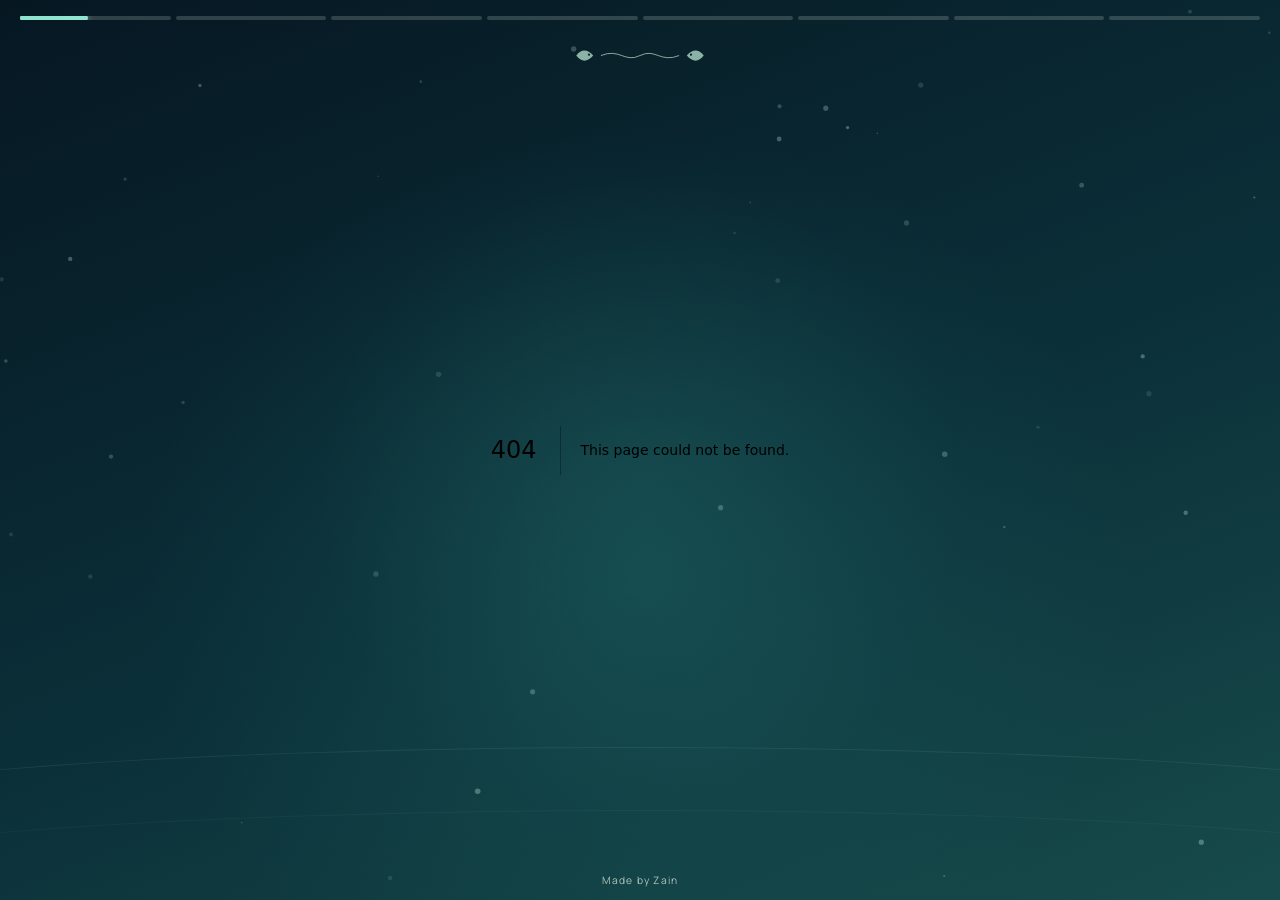
==== 404/index.html @ dcd5a89d "Add files via upload" ====
<!DOCTYPE html><html lang="ur-Latn" class="-t_XPW_variable IZyiAa_variable"><head><meta charSet="utf-8"/><meta name="viewport" content="width=device-width, initial-scale=1"/><link rel="stylesheet" href="/_next/static/chunks/0_3-3uuimmtez.css" data-precedence="next"/><link rel="preload" as="script" fetchPriority="low" href="/_next/static/chunks/12jg43355bbw3.js"/><script src="/_next/static/chunks/1ai8gtzvn4_07.js" async=""></script><script src="/_next/static/chunks/2khxl0v1q4i6n.js" async=""></script><script src="/_next/static/chunks/turbopack-3-ry682tkyiqk.js" async=""></script><script src="/_next/static/chunks/42onvq6nokjl2.js" async=""></script><script src="/_next/static/chunks/3a2yxjo5jlh6l.js" async=""></script><meta name="robots" content="noindex"/><title>The Tide Between Us</title><meta name="description" content="Ek chhoti si baat dil se kehni thi."/><meta name="robots" content="noindex, nofollow"/><meta name="next-size-adjust" content=""/><title>404: This page could not be found.</title><script src="/_next/static/chunks/0cz1d0mv5g_q7.js" noModule=""></script></head><body><div hidden=""><!--$--><!--/$--></div><main class="story-stage" aria-label="The Tide Between Us - Abiha"><div class="ambient-glow" aria-hidden="true"></div><div class="moon" aria-hidden="true"></div><canvas class="bubble-canvas" aria-hidden="true"></canvas><div class="story-progress" aria-label="Kahani ka safar"><button class="progress-segment" aria-label="Safha 1: Abiha" aria-current="step"><span style="transform:scaleX(0.45)"></span></button><button class="progress-segment" aria-label="Safha 2: Abiha,"><span style="transform:scaleX(0)"></span></button><button class="progress-segment" aria-label="Safha 3: Meri baat ulajh gayi thi"><span style="transform:scaleX(0)"></span></button><button class="progress-segment" aria-label="Safha 4: Tumhare baare mein"><span style="transform:scaleX(0)"></span></button><button class="progress-segment" aria-label="Safha 5: Teen chhote waaday"><span style="transform:scaleX(0)"></span></button><button class="progress-segment" aria-label="Safha 6: Sorry, dil se"><span style="transform:scaleX(0)"></span></button><button class="progress-segment" aria-label="Safha 7: Tum waqai special ho"><span style="transform:scaleX(0)"></span></button><button class="progress-segment" aria-label="Safha 8: Ab tum batao"><span style="transform:scaleX(0)"></span></button></div><div class="ambient-fish" aria-hidden="true"><svg viewBox="0 0 160 46"><path d="M34 23 C56 14 62 32 80 23 C98 14 104 32 126 23"></path><path d="M25 23c-7-8-14-8-20 0 6 8 13 8 20 0Zm110 0c7-8 14-8 20 0-6 8-13 8-20 0Z"></path><circle cx="20" cy="22" r="1.3"></circle><circle cx="140" cy="22" r="1.3"></circle></svg></div><div class="story-viewport"><div class="story-page" style="opacity:1;clip-path:inset(0% 0 0 0);transform:none"><div style="font-family:system-ui,&quot;Segoe UI&quot;,Roboto,Helvetica,Arial,sans-serif,&quot;Apple Color Emoji&quot;,&quot;Segoe UI Emoji&quot;;height:100vh;text-align:center;display:flex;flex-direction:column;align-items:center;justify-content:center"><div><style>body{color:#000;background:#fff;margin:0}.next-error-h1{border-right:1px solid rgba(0,0,0,.3)}@media (prefers-color-scheme:dark){body{color:#fff;background:#000}.next-error-h1{border-right:1px solid rgba(255,255,255,.3)}}</style><h1 class="next-error-h1" style="display:inline-block;margin:0 20px 0 0;padding:0 23px 0 0;font-size:24px;font-weight:500;vertical-align:top;line-height:49px">404</h1><div style="display:inline-block"><h2 style="font-size:14px;font-weight:400;line-height:49px;margin:0">This page could not be found.</h2></div></div></div><!--$--><!--/$--></div></div><div class="made-by">Made by Zain</div></main><script id="_R_">(globalThis["TURBOPACK"] || (globalThis["TURBOPACK"] = [])).push({"otherChunks":["static/chunks/12jg43355bbw3.js","static/chunks/1ai8gtzvn4_07.js","static/chunks/2khxl0v1q4i6n.js"],"runtimeModuleIds":[94553]});</script><script src="/_next/static/chunks/12jg43355bbw3.js" async=""></script><script>(self.__next_f=self.__next_f||[]).push([0])</script><script>self.__next_f.push([1,"1:\"$Sreact.fragment\"\n2:\"/_next/static/chunks/42onvq6nokjl2.js\"\n3:\"/_next/static/chunks/3a2yxjo5jlh6l.js\"\n4:I[93630,[\"$2\",\"$3\"],\"default\"]\n5:I[39756,[\"$2\",\"$3\"],\"default\"]\n6:I[37457,[\"$2\",\"$3\"],\"default\"]\na:I[97367,[\"$2\",\"$3\"],\"OutletBoundary\"]\nb:\"$Sreact.suspense\"\nd:\"ViewportBoundary\"\ne:I[97367,[\"$2\",\"$3\"],\"$d\"]\n10:\"MetadataBoundary\"\n11:I[97367,[\"$2\",\"$3\"],\"$10\"]\n13:I[68027,[\"$2\",\"$3\"],\"default\",1]\n:HL[\"/_next/static/chunks/0_3-3uuimmtez.css\",\"style\"]\n8:X\n9:[[\"children\",{\"s\":\"__PAGE__\",\"h\":512,\"d\":{\"r\":[\"$\",\"$1\",\"c\",{\"children\":[[[\"$\",\"title\",null,{\"children\":\"404: This page could not be found.\"}],[\"$\",\"div\",null,{\"style\":\"$0:t:t:d:r:props:children:1:props:children:props:children:props:children:props:notFound:0:1:props:style\",\"children\":[\"$\",\"div\",null,{\"children\":[[\"$\",\"style\",null,{\"dangerouslySetInnerHTML\":{\"__html\":\"body{color:#000;background:#fff;margin:0}.next-error-h1{border-right:1px solid rgba(0,0,0,.3)}@media (prefers-color-scheme:dark){body{color:#fff;background:#000}.next-error-h1{border-right:1px solid rgba(255,255,255,.3)}}\"}}],[\"$\",\"h1\",null,{\"className\":\"next-error-h1\",\"style\":\"$0:t:t:d:r:props:children:1:props:children:props:children:props:children:props:notFound:0:1:props:children:props:children:1:props:style\",\"children\":404}],[\"$\",\"div\",null,{\"style\":\"$0:t:t:d:r:props:children:1:props:children:props:children:props:children:props:notFound:0:1:props:children:props:children:2:props:style\",\"children\":[\"$\",\"h2\",null,{\"style\":\"$0:t:t:d:r:props:children:1:props:children:props:children:props:children:props:notFound:0:1:props:children:props:children:2:props:children:props:style\",\"children\":\"This page could not be found.\"}]}]]}]}]],null,[\"$\",\"$La\",null,{\"children\":[\"$\",\"$b\",null,{\"name\":\"Next.MetadataOutlet\",\"children\":\"$@c\"}]}]]}],\"p\":false,\"v\":null}}]]\n7:[[\"children\",{\"s\":\"/_not-found\",\"h\":512,\"d\":{\"r\":[\"$\",\"$1\",\"c\",{\"children\":[null,[\"$\",\"$L5\",null,{\"parallelRouterKey\":\"children\",\"error\":\"$undefined\",\"errorStyles\":\"$undefined\",\"errorScripts\":\"$undefined\",\"template\":[\"$\",\"$L6\",null,{}],\"templateStyles\":\"$undefined\",\"templateScripts\":\"$undefined\",\"notFound\":\"$undefined\",\"forbidden\":\"$undefined\",\"unauthorized\":\"$undefined\"}]]}],\"p\":false,\"v\":\"$8\"},\"c\":\"$Q9\"}]]\n0:{\"P\":null,\"c\":[\"\",\"_not-found\",\"\"],\"q\":\"\",\"i\":false,\"t\":{\"t\":{\"s\":\"\",\"h\":528,\"d\":{\"r\":[\"$\",\"$1\",\"c\",{\"children\":[[[\"$\",\"link\",\"0\",{\"rel\":\"stylesheet\",\"href\":\"/_next/static/chunks/0_3-3uuimmtez.css\",\"precedence\":\"next\",\"crossOrigin\":\"$undefined\",\"nonce\":\"$undefined\"}],[\"$\",\"script\",\"script-0\",{\"src\":\"/_next/static/chunks/42onvq6nokjl2.js\",\"async\":true,\"nonce\":\"$undefined\"}],[\"$\",\"script\",\"script-1\",{\"src\":\"/_next/static/chunks/3a2yxjo5jlh6l.js\",\"async\":true,\"nonce\":\"$undefined\"}]],[\"$\",\"html\",null,{\"lang\":\"ur-Latn\",\"className\":\"-t_XPW_variable IZyiAa_variable\",\"children\":[\"$\",\"body\",null,{\"children\":[\"$\",\"$L4\",null,{\"children\":[\"$\",\"$L5\",null,{\"parallelRouterKey\":\"children\",\"error\":\"$undefined\",\"errorStyles\":\"$undefined\",\"errorScripts\":\"$undefined\",\"template\":[\"$\",\"$L6\",null,{}],\"templateStyles\":\"$undefined\",\"templateScripts\":\"$undefined\",\"notFound\":[[[\"$\",\"title\",null,{\"children\":\"404: This page could not be found.\"}],[\"$\",\"div\",null,{\"style\":{\"fontFamily\":\"system-ui,\\\"Segoe UI\\\",Roboto,Helvetica,Arial,sans-serif,\\\"Apple Color Emoji\\\",\\\"Segoe UI Emoji\\\"\",\"height\":\"100vh\",\"textAlign\":\"center\",\"display\":\"flex\",\"flexDirection\":\"column\",\"alignItems\":\"center\",\"justifyContent\":\"center\"},\"children\":[\"$\",\"div\",null,{\"children\":[[\"$\",\"style\",null,{\"dangerouslySetInnerHTML\":{\"__html\":\"body{color:#000;background:#fff;margin:0}.next-error-h1{border-right:1px solid rgba(0,0,0,.3)}@media (prefers-color-scheme:dark){body{color:#fff;background:#000}.next-error-h1{border-right:1px solid rgba(255,255,255,.3)}}\"}}],[\"$\",\"h1\",null,{\"className\":\"next-error-h1\",\"style\":{\"display\":\"inline-block\",\"margin\":\"0 20px 0 0\",\"padding\":\"0 23px 0 0\",\"fontSize\":24,\"fontWeight\":500,\"verticalAlign\":\"top\",\"lineHeight\":\"49px\"},\"children\":404}],[\"$\",\"div\",null,{\"style\":{\"display\":\"inline-block\"},\"children\":[\"$\",\"h2\",null,{\"style\":{\"fontSize\":14,\"fontWeight\":400,\"lineHeight\":\"49px\",\"margin\":0},\"children\":\"This page could not be found.\"}]}]]}]}]],[]],\"forbidden\":\"$undefined\",\"unauthorized\":\"$undefined\"}]}]}]}]]}],\"p\":false,\"v\":null},\"c\":\"$Q7\"},\"h\":{\"r\":[\"$\",\"$1\",\"h\",{\"children\":[[\"$\",\"meta\",null,{\"name\":\"robots\",\"content\":\"noindex\"}],[\"$\",\"$Le\",null,{\"children\":\"$Lf\"}],[\"$\",\"$L11\",null,{\"children\":[[\"$\",\"div\",null,{\"hidden\":true,\"children\":[\"$\",\"$b\",null,{\"name\":\"Next.Metadata\",\"children\":\"$L12\"}]}],null]}],[\"$\",\"meta\",null,{\"name\":\"next-size-adjust\",\"content\":\"\"}]]}],\"p\":false,\"v\":null}},\"m\":\"$undefined\",\"G\":[\"$13\",[[\"$\",\"link\",\"0\",{\"rel\":\"stylesheet\",\"href\":\"/_next/static/chunks/0_3-3uuimmtez.css\",\"precedence\":\"next\",\"crossOrigin\":\"$undefined\",\"nonce\":\"$undefined\"}]]],\"S\":true,\"r\":\"$undefined\",\"s\":\"$undefined\",\"a\":\"$undefined\",\"l\":\"$undefined\",\"p\":\"$undefined\",\"d\":\"$undefined\",\"b\":\"TxPlcDjjG30ktNkPZS_Yn\"}\n8:C\nf:[[\"$\",\"meta\",\"0\",{\"charSet\":\"utf-8\"}],[\"$\",\"meta\",\"1\",{\"name\":\"viewport\",\"content\":\"width=device-width, initial-scale=1\"}]]\nc:null\n12:[[\"$\",\"title\",\"0\",{\"children\":\"The Tide Between Us\"}],[\"$\",\"meta\",\"1\",{\"name\":\"description\",\"content\":\"Ek chhoti si baat dil se kehni thi.\"}],[\"$\",\"meta\",\"2\",{\"name\":\"robots\",\"content\":\"noindex, nofollow\"}]]\n"])</script></body></html>
---- _next/static/chunks/0_3-3uuimmtez.css ----
@font-face{font-family:fraunces;src:url(../media/fraunces_latin-s.p.1v4l5w6-86t-v.woff2)format("woff2");font-display:swap}@font-face{font-family:fraunces Fallback;src:local(Arial);ascent-override:84.44%;descent-override:22.02%;line-gap-override:0.0%;size-adjust:115.82%}.-t_XPW_className{font-family:fraunces,fraunces Fallback}.-t_XPW_variable{--font-display:"fraunces", "fraunces Fallback"}
@font-face{font-family:manrope;src:url(../media/manrope_latin-s.p.1p_a2k8qd5zhp.woff2)format("woff2");font-display:swap}@font-face{font-family:manrope Fallback;src:local(Arial);ascent-override:106.45%;descent-override:29.96%;line-gap-override:0.0%;size-adjust:100.14%}.IZyiAa_className{font-family:manrope,manrope Fallback}.IZyiAa_variable{--font-body:"manrope", "manrope Fallback"}
@layer properties{@supports (((-webkit-hyphens:none)) and (not (margin-trim:inline))) or ((-moz-orient:inline) and (not (color:rgb(from red r g b)))){*,:before,:after,::backdrop{--tw-rotate-x:initial;--tw-rotate-y:initial;--tw-rotate-z:initial;--tw-skew-x:initial;--tw-skew-y:initial;--tw-blur:initial;--tw-brightness:initial;--tw-contrast:initial;--tw-grayscale:initial;--tw-hue-rotate:initial;--tw-invert:initial;--tw-opacity:initial;--tw-saturate:initial;--tw-sepia:initial;--tw-drop-shadow:initial;--tw-drop-shadow-color:initial;--tw-drop-shadow-alpha:100%;--tw-drop-shadow-size:initial}}}@layer theme{:root,:host{--font-sans:-apple-system, BlinkMacSystemFont, "Segoe UI", Roboto, "Helvetica Neue", "Noto Sans", Arial, sans-serif, "Apple Color Emoji", "Segoe UI Emoji", "Segoe UI Symbol", "Noto Color Emoji";--font-mono:ui-monospace, SFMono-Regular, Menlo, Monaco, Consolas, "Liberation Mono", "Courier New", monospace;--default-transition-duration:.15s;--default-transition-timing-function:cubic-bezier(.4, 0, .2, 1);--default-font-family:var(--font-sans);--default-mono-font-family:var(--font-mono)}}@layer base{*,:after,:before,::backdrop{box-sizing:border-box;border:0 solid;margin:0;padding:0}::file-selector-button{box-sizing:border-box;border:0 solid;margin:0;padding:0}html,:host{-webkit-text-size-adjust:100%;tab-size:4;line-height:1.5;font-family:var(--default-font-family,-apple-system, BlinkMacSystemFont, "Segoe UI", Roboto, "Helvetica Neue", "Noto Sans", Arial, sans-serif, "Apple Color Emoji", "Segoe UI Emoji", "Segoe UI Symbol", "Noto Color Emoji");font-feature-settings:var(--default-font-feature-settings,normal);font-variation-settings:var(--default-font-variation-settings,normal);-webkit-tap-highlight-color:transparent}hr{height:0;color:inherit;border-top-width:1px}abbr:where([title]){-webkit-text-decoration:underline dotted;text-decoration:underline dotted}h1,h2,h3,h4,h5,h6{font-size:inherit;font-weight:inherit}a{color:inherit;-webkit-text-decoration:inherit;-webkit-text-decoration:inherit;-webkit-text-decoration:inherit;-webkit-text-decoration:inherit;text-decoration:inherit}b,strong{font-weight:bolder}code,kbd,samp,pre{font-family:var(--default-mono-font-family,ui-monospace, SFMono-Regular, Menlo, Monaco, Consolas, "Liberation Mono", "Courier New", monospace);font-feature-settings:var(--default-mono-font-feature-settings,normal);font-variation-settings:var(--default-mono-font-variation-settings,normal);font-size:1em}small{font-size:80%}sub,sup{vertical-align:baseline;font-size:75%;line-height:0;position:relative}sub{bottom:-.25em}sup{top:-.5em}table{text-indent:0;border-color:inherit;border-collapse:collapse}:-moz-focusring:where(:not(iframe)){outline:auto}progress{vertical-align:baseline}summary{display:list-item}ol,ul,menu{list-style:none}img,svg,video,canvas,audio,iframe,embed,object{vertical-align:middle;display:block}img,video{max-width:100%;height:auto}button,input,select,optgroup,textarea{font:inherit;font-feature-settings:inherit;font-variation-settings:inherit;letter-spacing:inherit;color:inherit;opacity:1;background-color:#0000;border-radius:0}::file-selector-button{font:inherit;font-feature-settings:inherit;font-variation-settings:inherit;letter-spacing:inherit;color:inherit;opacity:1;background-color:#0000;border-radius:0}:where(select:is([multiple],[size])) optgroup{font-weight:bolder}:where(select:is([multiple],[size])) optgroup option{padding-inline-start:20px}::file-selector-button{margin-inline-end:4px}::placeholder{opacity:1}@supports (not ((-webkit-appearance:-apple-pay-button))) or (contain-intrinsic-size:1px){::placeholder{color:currentColor}@supports (color:color-mix(in lab, red, red)){::placeholder{color:color-mix(in oklab, currentcolor 50%, transparent)}}}textarea{resize:vertical}::-webkit-search-decoration{-webkit-appearance:none}::-webkit-date-and-time-value{min-height:1lh;text-align:inherit}::-webkit-datetime-edit{display:inline-flex}::-webkit-datetime-edit-fields-wrapper{padding:0}::-webkit-datetime-edit{padding-block:0}::-webkit-datetime-edit-year-field{padding-block:0}::-webkit-datetime-edit-month-field{padding-block:0}::-webkit-datetime-edit-day-field{padding-block:0}::-webkit-datetime-edit-hour-field{padding-block:0}::-webkit-datetime-edit-minute-field{padding-block:0}::-webkit-datetime-edit-second-field{padding-block:0}::-webkit-datetime-edit-millisecond-field{padding-block:0}::-webkit-datetime-edit-meridiem-field{padding-block:0}::-webkit-calendar-picker-indicator{line-height:1}:-moz-ui-invalid{box-shadow:none}button,input:where([type=button],[type=reset],[type=submit]){appearance:button}::file-selector-button{appearance:button}::-webkit-inner-spin-button{height:auto}::-webkit-outer-spin-button{height:auto}[hidden]:where(:not([hidden=until-found])){display:none!important}}@layer components;@layer utilities{.visible{visibility:visible}.block{display:block}.hidden{display:none}.transform{transform:var(--tw-rotate-x,) var(--tw-rotate-y,) var(--tw-rotate-z,) var(--tw-skew-x,) var(--tw-skew-y,)}.resize{resize:both}.filter{filter:var(--tw-blur,) var(--tw-brightness,) var(--tw-contrast,) var(--tw-grayscale,) var(--tw-hue-rotate,) var(--tw-invert,) var(--tw-saturate,) var(--tw-sepia,) var(--tw-drop-shadow,)}.transition{transition-property:color,background-color,border-color,outline-color,text-decoration-color,fill,stroke,--tw-gradient-from,--tw-gradient-via,--tw-gradient-to,opacity,box-shadow,transform,translate,scale,rotate,filter,-webkit-backdrop-filter,backdrop-filter,display,content-visibility,overlay,pointer-events;transition-timing-function:var(--tw-ease,var(--default-transition-timing-function));transition-duration:var(--tw-duration,var(--default-transition-duration))}}:root{--lightningcss-light: ;--lightningcss-dark:initial;color-scheme:dark;--ink:#061c2a;--sea:#0a3545;--seafoam:#a8e8d5;--moon:#f2d9a1;--muted:#aac3c1}*{box-sizing:border-box}html,body{width:100%;height:100%;margin:0;overflow:hidden}body{background:var(--ink);color:#f6f2e9;font-family:var(--font-body), sans-serif;-webkit-font-smoothing:antialiased;-webkit-tap-highlight-color:transparent}button{font:inherit}button:focus-visible{outline:2px solid var(--seafoam);outline-offset:6px}.story-stage{isolation:isolate;background:radial-gradient(at 50% 29%,#2670795e,#0000 34%),linear-gradient(#071b2a 0%,#0a3441 54%,#17525a 100%);width:100%;height:100dvh;position:relative;overflow:hidden}.story-stage:before,.story-stage:after{z-index:-1;content:"";border:1px solid #abe7d521;border-radius:48% 52% 0 0/12% 15% 0 0;height:55%;animation:14s ease-in-out infinite alternate sea-drift;position:absolute;bottom:-27%;left:-20%;right:-20%}.story-stage:after{opacity:.55;animation-delay:-7s;bottom:-33%}.ambient-glow{aspect-ratio:1;pointer-events:none;background:radial-gradient(circle,#ced5ab26,#0000 68%);border-radius:50%;width:min(78vw,36rem);position:absolute;top:-14rem;left:50%;transform:translate(-50%)}.moon{aspect-ratio:1;opacity:.85;background:#e8dbb9;border-radius:50%;width:clamp(3.5rem,12vw,6rem);position:absolute;top:13%;left:50%;transform:translate(-50%);box-shadow:0 0 42px 12px #e8dbb929,0 0 120px 38px #7ebfb41f}.story-progress{z-index:3;top:max(1rem, env(safe-area-inset-top));right:max(1.25rem, env(safe-area-inset-right));left:max(1.25rem, env(safe-area-inset-left));background:#ffffff3d;height:2px;position:absolute;overflow:hidden}.story-progress-fill{background:var(--seafoam);transform-origin:0;width:100%;height:100%;transition:transform 1.5s linear;transform:scaleX(0)}.story-progress-fill.is-holding{transform:scaleX(1)}.story-content{padding:max(4rem, calc(env(safe-area-inset-top) + 3rem)) 1.5rem max(4rem, calc(env(safe-area-inset-bottom) + 4.5rem));text-align:center;flex-direction:column;align-items:center;display:flex;position:absolute;inset:0}.story-eyebrow{color:var(--seafoam);letter-spacing:.23em;text-transform:uppercase;margin:0;font-size:.65rem;font-weight:600}.story-title{font-family:var(--font-display), Georgia, serif;margin:1.1rem 0 0;font-size:clamp(2.5rem,11vw,5.7rem);font-weight:400;line-height:.98}.story-title span{color:var(--moon);font-style:italic;display:block}.story-subtitle{max-width:25rem;color:var(--muted);margin:1.2rem 0 0;font-size:clamp(.8rem,3.5vw,.95rem);line-height:1.7}.fish-cord{width:min(78vw,22rem);height:5.5rem;margin-top:clamp(1.3rem,5vh,2.5rem);animation:5s ease-in-out infinite fish-bob;overflow:visible}.fish-cord .cord{stroke:#cedec2b3;stroke-width:1.2px}.fish-cord .fish,.fish-cord .fish-tail{fill:#d6b878}.hold-control{aspect-ratio:1;color:#f6f2e9;cursor:pointer;touch-action:none;-webkit-user-select:none;user-select:none;background:0 0;border:0;border-radius:50%;place-items:center;width:6rem;margin-top:auto;display:grid;position:relative}.hold-control>svg{width:100%;height:100%;position:absolute;inset:0;overflow:visible;transform:rotate(-90deg)}.hold-track,.hold-progress{fill:none;stroke-width:1.25px}.hold-track{stroke:#dcefdf47}.hold-progress{stroke:var(--seafoam);stroke-dasharray:276.5;stroke-dashoffset:276.5px;filter:drop-shadow(0 0 5px #a8e8d599)}.hold-progress.is-holding{stroke-dashoffset:0;transition:stroke-dashoffset 1.5s linear}.hold-center{aspect-ratio:1;width:4.4rem;color:var(--seafoam);background:#e0f1dd0d;border:1px solid #e2eddc26;border-radius:50%;place-items:center;transition:background .22s,transform .22s;display:grid}.hold-control:active .hold-center{background:#a8e8d526;transform:scale(.94)}.hold-arrow{width:1.25rem;height:1.25rem}.hold-label{color:#e8f1e6c2;letter-spacing:.06em;width:max-content;font-size:.68rem;position:absolute;top:calc(100% + .55rem)}.after-dive{z-index:4;opacity:0;pointer-events:none;background:linear-gradient(#08243000,#3a8684d6);place-content:center;padding:2rem;transition:opacity .9s;display:grid;position:absolute;inset:0}.after-dive.is-visible{opacity:1}.after-dive p{color:#f4efdf;max-width:18rem;font-family:var(--font-display), Georgia, serif;margin:0;font-size:clamp(1.7rem,7vw,2.4rem);line-height:1.2}.made-by{bottom:max(.9rem, env(safe-area-inset-bottom));color:#e7f0e46e;letter-spacing:.12em;font-size:.58rem;position:absolute;left:50%;transform:translate(-50%)}.bubble-canvas{pointer-events:none;width:100%;height:100%;position:absolute;inset:0}.dive-wash{z-index:5;clip-path:ellipse(0 0 at 50% 100%);pointer-events:none;background:linear-gradient(#173f56 0%,#2c8986 40%,#9adac4 100%);position:absolute;inset:0}.dive-wash.is-diving{animation:.85s cubic-bezier(.22,.75,.25,1) forwards dive-wash}@keyframes sea-drift{0%{transform:translate(-2%)rotate(-2deg)}to{transform:translate(2%)rotate(2deg)}}@keyframes fish-bob{0%,to{transform:translateY(0)}50%{transform:translateY(-7px)}}@keyframes dive-wash{0%{clip-path:ellipse(0 0 at 50% 100%)}65%{clip-path:ellipse(100% 85% at 50% 100%)}to{clip-path:ellipse(150% 140% at 50% 100%)}}@media (min-width:700px){.story-content{padding-top:max(5rem, calc(env(safe-area-inset-top) + 4rem))}.fish-cord{margin-top:2rem}.hold-control{margin-bottom:1.2rem}}@media (max-height:640px){.story-content{padding-top:max(3rem, calc(env(safe-area-inset-top) + 2.5rem))}.story-title,.story-subtitle{margin-top:.7rem}.fish-cord{height:3.75rem;margin-top:.8rem}.hold-control{width:5rem}.hold-label{top:calc(100% + .45rem)}}@media (prefers-reduced-motion:reduce){*,:before,:after{scroll-behavior:auto!important;animation-duration:.01ms!important;animation-iteration-count:1!important}}:root{--ink:#071b26;--sea:#0c3a43;--seafoam:#8fe3cf;--moon:#ffd29b;--muted:#b9ccc7}.story-stage{background:radial-gradient(at 50% 65%,#1d6a6952,#0000 55%),linear-gradient(158deg,#061722 0%,#0b3039 56%,#174b4b 100%)}.story-stage:before,.story-stage:after{border-color:#a1e3ce17;border-radius:50% 50% 0 0/15% 15% 0 0;height:55%;bottom:-38%}.story-stage:after{bottom:-45%}.ambient-glow{background:radial-gradient(#46b59d1c,#0000 68%);width:min(100vw,42rem);top:18%}.moon{display:none}.story-progress{background:0 0;gap:5px;height:4px;display:flex}.progress-segment{cursor:pointer;background:#e5f0e330;border:0;border-radius:99px;flex:1;min-width:0;padding:0;position:relative}.progress-segment span{border-radius:inherit;background:var(--seafoam);transform-origin:0;transition:transform .5s;position:absolute;inset:0}.progress-segment[aria-current=step] span{box-shadow:0 0 10px #8fe3cfbf}.progress-segment:focus-visible{outline-offset:5px}.ambient-fish{top:max(2.25rem, calc(env(safe-area-inset-top) + 1.5rem));color:#bde7d3ba;width:min(38vw,8.5rem);transition:color 1.2s,transform 1.2s;position:absolute;left:50%;transform:translate(-50%)}.ambient-fish svg{width:100%;display:block;overflow:visible}.ambient-fish path:first-child{fill:none;stroke:currentColor;stroke-width:1.1px}.ambient-fish path:not(:first-child){fill:currentColor}.ambient-fish circle{fill:#08252d}.is-sunrise .ambient-fish{color:#ffe3ad;transform:translate(-50%)scale(1.12)}.has-hope.is-sunrise .ambient-fish{animation:2.8s ease-in-out infinite fish-near}.story-viewport{position:absolute;inset:0;overflow:hidden}.story-page{transform-origin:50%;will-change:opacity, transform, clip-path, filter;position:absolute;inset:0}.chapter{width:100%;height:100%;overflow:hidden}.chapter-content{width:min(100%,48rem);height:100%;padding:max(6.25rem, calc(env(safe-area-inset-top) + 5rem)) 1.4rem max(4.3rem, calc(env(safe-area-inset-bottom) + 3.5rem));text-align:center;flex-direction:column;justify-content:center;align-items:center;gap:clamp(.8rem,2.2vh,1.3rem);margin:0 auto;display:flex;position:relative}.chapter-kicker{color:#c9ddd496;font-variant-numeric:tabular-nums;justify-content:center;align-items:center;gap:.7rem;width:min(100%,14rem);font-size:.64rem;display:flex}.kicker-line{background:#8fe3cf6b;width:2.8rem;height:1px}.chapter-title{color:#f1efe3;max-width:100%;font-family:var(--font-display), Georgia, serif;text-wrap:balance;margin:0;font-size:clamp(2.1rem,8vw,4rem);font-weight:400;line-height:1.06}.chapter-gate .chapter-content{gap:0}.chapter-gate .chapter-kicker{margin-bottom:clamp(1.7rem,6vh,3rem)}.gate-prelude{color:var(--seafoam);font-family:var(--font-body), sans-serif;letter-spacing:0;margin-bottom:.45rem;font-size:clamp(.85rem,3vw,1rem);font-weight:600;display:block}.gate-name{color:#f4d6a4;text-shadow:0 4px 40px #ffcb8a33;font-size:clamp(4.3rem,20vw,8.5rem);line-height:.9;display:block}.chapter-subtitle{max-width:29rem;color:var(--muted);text-wrap:balance;margin:0;font-size:clamp(.95rem,3.8vw,1.15rem);line-height:1.7}.chapter-gate .chapter-subtitle{margin-top:1.25rem}.gate-action{flex-direction:column;align-items:center;gap:.95rem;margin-top:clamp(2rem,8vh,4rem);display:flex}.dive-control{touch-action:none;background:0 0;border:0;border-radius:50%;place-items:center;width:6.9rem;padding:0;display:grid;position:relative}.dive-control>svg{width:100%;height:100%;position:absolute;inset:0;transform:rotate(-90deg)}.dive-control circle{fill:none;stroke-width:1.2px}.dive-track{stroke:#b5e3ce4f}.dive-progress{stroke:var(--seafoam);stroke-dasharray:333;filter:drop-shadow(0 0 7px #8fe3cfcc)}.dive-center{aspect-ratio:1;width:4.65rem;color:var(--seafoam);background:#0d393e85;border:1px solid #8fe3cf59;border-radius:50%;place-items:center;transition:transform .25s,background .25s,box-shadow .25s;display:grid}.dive-control:active .dive-center{background:#8fe3cf2b;transform:scale(.92);box-shadow:0 0 28px #8fe3cf42}.dive-arrow{font-family:var(--font-body), sans-serif;font-size:1.45rem}.dive-instruction{color:#e0ece0bf;margin:0;font-size:.75rem}.chapter-bottom-note{display:none}.chapter-welcome .chapter-title,.chapter-reflection .chapter-title,.chapter-memories .chapter-title,.chapter-challenge .chapter-title,.chapter-letter .chapter-title,.chapter-choice .chapter-title{font-size:clamp(2rem,7vw,3.6rem)}.welcome-art{width:min(100%,35rem);color:var(--seafoam);margin-top:clamp(1.5rem,5vh,3rem)}.welcome-art svg{width:100%;overflow:visible}.welcome-tide{fill:none;stroke:currentColor;stroke-width:1.4px;stroke-dasharray:900;animation:3s both tide-draw}.welcome-orbit{fill:none;stroke:#8fe3cf75;stroke-width:.8px;transform-origin:50%;animation:22s linear infinite orbit-turn}.welcome-orbit-two{stroke:#ffd29b59;animation-duration:31s;animation-direction:reverse}.welcome-star{fill:#ffd29b;filter:drop-shadow(0 0 9px #ffd29bcc)}.welcome-art p{color:var(--muted);margin:.25rem 0 0;font-size:.87rem}.welcome-action{color:#e6f0e5;background:#07262ba3;border:1px solid #8fe3cf66;border-radius:2px;align-items:center;gap:.6rem;margin-top:1rem;padding:.7rem 1rem;font-size:.8rem;transition:border-color .22s,background .22s,box-shadow .22s;display:inline-flex}.welcome-action:hover{border-color:var(--seafoam);background:#124948b3;box-shadow:0 0 25px #8fe3cf26}.welcome-action span{color:var(--moon)}.welcome-art.is-revealed .welcome-star{animation:.7s both star-flare}.reflection-lines{gap:clamp(1.3rem,4vh,2.25rem);width:min(100%,34rem);display:grid}.chapter-line{color:#edf0e8;text-wrap:balance;margin:0;font-size:clamp(1.1rem,4.4vw,1.55rem);line-height:1.65}.chapter-line span{display:inline-block}.reading-state{clip:rect(0, 0, 0, 0);width:1px;height:1px;position:absolute;overflow:hidden}.reflection-experience{gap:clamp(.5rem,2vh,1.2rem);width:min(100%,34rem);display:grid}.reflection-lines{gap:clamp(.75rem,2.2vh,1.2rem);width:100%}.reflection-lines .chapter-line{font-size:clamp(.95rem,3.8vw,1.25rem);line-height:1.5}.reflection-experience .promise-challenge{gap:.35rem}.reflection-experience .wave-frame svg{height:clamp(3.6rem,10vh,5rem)}.reflection-experience .range-control{gap:.25rem;font-size:.75rem}.reflection-experience .range-control input{height:1.7rem}.reflection-experience .range-hint{font-size:.65rem}.memory-space{width:min(100%,34rem);height:min(39vh,20rem);min-height:14rem;margin-top:.8rem;position:relative}.memory-orbit{border:1px solid #8fe3cf30;border-radius:50%;width:74%;height:70%;position:absolute;top:50%;left:50%;transform:translate(-50%,-50%)rotate(-17deg)}.orbit-b{border-color:#ffd29b33;width:52%;height:105%;transform:translate(-50%,-50%)rotate(51deg)}.memory-points{position:absolute;inset:0}.memory-point{color:#deece1bf;background:0 0;border:0;flex-direction:column;justify-content:center;align-items:center;gap:.3rem;width:6.4rem;min-height:5rem;padding:.35rem;font-size:.7rem;display:flex;position:absolute}.memory-point-0{top:2%;left:9%}.memory-point-1{top:11%;right:8%}.memory-point-2{bottom:0;right:50%;transform:translate(50%)}.memory-star{aspect-ratio:1;width:2.8rem;color:var(--seafoam);text-shadow:0 0 13px;border-radius:50%;place-items:center;font-size:1.45rem;transition:color .3s,transform .5s cubic-bezier(.2,1.6,.4,1),text-shadow .3s;display:grid}.memory-point:hover .memory-star,.memory-point.is-active .memory-star{color:#ffd29b;text-shadow:0 0 24px #ffd29bd9;transform:scale(1.25)rotate(20deg)}.memory-message{place-items:center;max-width:29rem;min-height:4.7rem;margin:0 auto;display:grid}.memory-message p{color:#f0e8d8;font-family:var(--font-display), Georgia, serif;text-wrap:balance;margin:0;font-size:clamp(1.25rem,4.5vw,1.7rem);line-height:1.4}.promise-challenge{flex-direction:column;gap:1rem;width:min(100%,34rem);display:flex}.wave-frame{width:100%}.wave-frame svg{width:100%;height:clamp(5.5rem,19vh,9rem);display:block;overflow:visible}.wave-track{fill:none;stroke:#cde6da2e;stroke-width:1.5px;stroke-dasharray:4 8}.challenge-wave{fill:none;stroke:var(--seafoam);stroke-width:2.4px;stroke-linecap:round;filter:drop-shadow(0 0 7px #8fe3cfad)}.wave-labels{color:#c6ddd48f;justify-content:space-between;font-size:.68rem;display:flex}.range-control{color:#e8e9dd;gap:.65rem;font-size:.83rem;display:grid}.range-control input{appearance:none;touch-action:pan-x;background:0 0;width:100%;height:2.25rem;margin:0}.range-control input::-webkit-slider-runnable-track{background:#8fe3cf59;border-radius:4px;height:3px}.range-control input::-moz-range-track{background:#8fe3cf59;border-radius:4px;height:3px}.range-control input::-webkit-slider-thumb{appearance:none;background:#103b42;border:2px solid #bdf3df;border-radius:50%;width:1.3rem;height:1.3rem;margin-top:-.52rem;box-shadow:0 0 16px #8fe3cfbf}.range-control input::-moz-range-thumb{background:#103b42;border:2px solid #bdf3df;border-radius:50%;width:1.05rem;height:1.05rem;box-shadow:0 0 16px #8fe3cfbf}.range-hint{color:#c6ddd48f;font-size:.7rem}.promise-list{text-align:left;gap:.6rem;margin:.4rem 0 0;padding:0;list-style:none;display:grid}.promise-list li{color:#e8e9df;align-items:flex-start;gap:.8rem;font-size:clamp(.8rem,3.2vw,.98rem);line-height:1.5;display:flex}.promise-number{color:var(--seafoam);font-variant-numeric:tabular-nums;padding-top:.1rem;font-size:.68rem}.challenge-complete{color:#ffd29b;font-family:var(--font-display), Georgia, serif;margin:.2rem 0 0;font-size:1.05rem;animation:.6s both settle-in}.chapter-promises .promise-challenge{gap:.65rem}.promise-knots{grid-template-columns:repeat(3,minmax(0,1fr));gap:.55rem;display:grid}.promise-knot{color:#e9eee3;background:linear-gradient(#a6dbc217,#05202529);border:1px solid #b9dcc945;border-radius:48% 48% 3px 3px;flex-direction:column;justify-content:center;align-items:center;gap:.4rem;min-height:clamp(5.2rem,12vh,7rem);padding:.75rem .3rem .65rem;font-size:clamp(.67rem,2.5vw,.78rem);transition:border-color .22s,background .3s,box-shadow .3s;display:flex;position:relative}.promise-knot:before{content:"";background:#8fe3cf73;width:2px;height:.7rem;position:absolute;top:.45rem;left:50%;transform:translate(-50%)}.promise-knot:hover,.promise-knot.is-open{background:linear-gradient(#8fe3cf26,#05202538);border-color:#8fe3cfbf;box-shadow:0 0 25px #8fe3cf1f}.promise-knot-index{color:#cfe3d4a1;font-size:.62rem}.promise-knot-mark{color:var(--moon);font-size:1.15rem;line-height:.9}.promise-reveal{place-items:center;min-height:3.6rem;display:grid}.promise-reveal p{color:#f2ead9;font-family:var(--font-display), Georgia, serif;text-wrap:balance;margin:0;font-size:clamp(1.15rem,4.3vw,1.55rem);line-height:1.4}.promise-counter{color:#c5dbcf9c;margin:0;font-size:.68rem}.letter-sheet{color:#f1e9d8;text-align:left;cursor:pointer;background:linear-gradient(135deg,#f7ebd017,#f7ebd008);border:1px solid #b9d4c14d;border-radius:3px;flex-direction:column;align-items:flex-start;gap:1rem;width:min(100%,36rem);min-height:17rem;max-height:min(54vh,28rem);padding:clamp(1.35rem,5vw,2.3rem);display:flex;position:relative;overflow:hidden;box-shadow:0 22px 80px #00000021}.letter-sheet:before{content:"";background:linear-gradient(#0000,#e7c493 30%,#82d4c0 76%,#0000);width:3px;position:absolute;top:0;bottom:0;left:0}.letter-mark{color:#f4d5a5;font-family:var(--font-display), Georgia, serif;font-size:1.4rem}.letter-copy{color:#f1eee3;white-space:pre-wrap;font-size:clamp(.86rem,3.5vw,1.05rem);line-height:1.65;overflow:hidden}.typing-caret{vertical-align:-.17em;background:#ffd29b;width:1px;height:1.1em;margin-left:2px;animation:.8s steps(2,end) infinite caret-blink;display:inline-block}.letter-sheet.is-complete .typing-caret{display:none}.letter-hint{color:#dce2d380;margin-top:auto;font-size:.67rem}.choice-area{width:min(100%,35rem);position:relative}.choice-area.is-hopeful .choice-glow{animation:2s both dawn-bloom}.choice-sparks{pointer-events:none;position:absolute;inset:0;overflow:visible}.choice-sparks i{opacity:0;background:#ffe2a8;border-radius:50%;width:4px;height:4px;position:absolute;top:55%;left:50%;box-shadow:0 0 12px #ffc87f}.choice-area.is-hopeful .choice-sparks i{animation:1.8s ease-out both spark-rise}.choice-sparks i:nth-child(2n){animation-delay:.1s}.choice-sparks i:nth-child(3n){animation-delay:.22s}.choice-sparks i:first-child{--spark-x:-82px;--spark-y:-94px}.choice-sparks i:nth-child(2){--spark-x:70px;--spark-y:-108px}.choice-sparks i:nth-child(3){--spark-x:128px;--spark-y:-48px}.choice-sparks i:nth-child(4){--spark-x:-134px;--spark-y:-46px}.choice-sparks i:nth-child(5){--spark-x:-46px;--spark-y:-142px}.choice-sparks i:nth-child(6){--spark-x:30px;--spark-y:-78px}.choice-sparks i:nth-child(7){--spark-x:155px;--spark-y:-105px}.choice-sparks i:nth-child(8){--spark-x:-156px;--spark-y:-112px}.choice-sparks i:nth-child(9){--spark-x:101px;--spark-y:-154px}.choice-sparks i:nth-child(10){--spark-x:-102px;--spark-y:-170px}.choice-sparks i:nth-child(11){--spark-x:4px;--spark-y:-176px}.choice-sparks i:nth-child(12){--spark-x:174px;--spark-y:-22px}.choice-glow{pointer-events:none;background:radial-gradient(#ffc18021,#0000 72%);width:75%;height:10rem;position:absolute;top:0;left:50%;transform:translate(-50%,-45%)}.is-sunrise{background:linear-gradient(#102b37 0%,#275052 66%,#8d6251 140%);transition:background 1.8s}.is-sunrise:after{border-color:#ffd19f33}.is-sunrise .ambient-glow{background:radial-gradient(#ffc2813d,#0000 69%)}.has-hope.is-sunrise{background:linear-gradient(#142d3a 0%,#34565a 58%,#ac7658 130%)}.choice-buttons{gap:.75rem;display:grid;position:relative}.choice-button{color:#f0eee4;text-align:left;background:#051d2473;border:1px solid #cbddcc5e;border-radius:3px;justify-content:space-between;align-items:center;gap:1rem;min-height:3.5rem;padding:.9rem 1rem;font-size:.92rem;transition:border-color .25s,background .25s,box-shadow .25s;display:flex}.choice-button:hover{border-color:var(--seafoam);background:#0c3a3db3;box-shadow:0 8px 32px #03131738}.choice-warm{border-color:#ffd29b8c}.choice-warm:hover{border-color:#ffd29b;box-shadow:0 8px 30px #ffc08026}.choice-arrow{color:var(--seafoam);font-family:var(--font-body), sans-serif;font-size:1.15rem;transition:transform .22s}.choice-button:hover .choice-arrow{transform:translate(4px)}.choice-reply{color:#ffe3bd;min-height:3.3rem;font-family:var(--font-display), Georgia, serif;margin:1rem 0 0;font-size:1.15rem;line-height:1.5}.chapter-navigation{right:1rem;bottom:max(1.45rem, calc(env(safe-area-inset-bottom) + .9rem));justify-content:space-between;align-items:center;gap:.8rem;display:flex;position:absolute;left:1rem}.previous-chapter,.next-chapter{color:#eff0e5;background:#062027b8;border:1px solid #8fe3cf4f;border-radius:3px;justify-content:center;align-items:center;gap:.65rem;min-height:2.9rem;padding:.7rem .95rem;font-size:.82rem;transition:color .22s,border-color .22s,gap .22s,background .22s,box-shadow .22s;display:flex}.previous-chapter:hover,.next-chapter:hover{color:#ffd29b;background:#0e393bd6;border-color:#ffd29b;gap:.9rem;box-shadow:0 5px 24px #00000024}.previous-chapter span:first-child,.next-chapter span:last-child{color:var(--seafoam);font-family:var(--font-body), sans-serif;font-size:1.05rem}.next-chapter{background:linear-gradient(115deg,#144a48e0,#0c353bf0);border-color:#8fe3cf9e;margin-left:auto;box-shadow:0 5px 20px #00000021}.chapter-gate .chapter-content{padding-bottom:max(5rem, calc(env(safe-area-inset-bottom) + 4rem))}.made-by{z-index:8;bottom:max(.75rem, env(safe-area-inset-bottom));color:#eff3e7b8;font-size:.64rem}.bubble-canvas{z-index:0}.story-content{z-index:auto}.story-progress{z-index:9}.ambient-fish{z-index:2}.story-viewport{z-index:3}.is-paused *,.is-paused :before,.is-paused :after{animation-play-state:paused!important}@keyframes tide-draw{0%{stroke-dashoffset:900px;opacity:.2}to{stroke-dashoffset:0;opacity:1}}@keyframes orbit-turn{to{transform:rotate(343deg)}}@keyframes caret-blink{50%{opacity:0}}@keyframes settle-in{0%{opacity:0;transform:translateY(8px)}}@keyframes fish-near{50%{transform:translate(-50%)scale(1.22)}}@keyframes star-flare{50%{filter:drop-shadow(0 0 15px #ffd29b);transform:scale(1.6)}}@keyframes dawn-bloom{0%{opacity:.1;transform:translate(-50%,-45%)scale(.55)}to{opacity:1;transform:translate(-50%,-45%)scale(1.2)}}@keyframes spark-rise{0%{opacity:0;transform:translate(0)scale(.4)}25%{opacity:1}to{opacity:0;transform:translate(var(--spark-x), var(--spark-y)) scale(1.45)}}@media (min-width:720px){.chapter-content{padding-left:2.5rem;padding-right:2.5rem}.chapter-gate .chapter-content{gap:.25rem}.memory-space{height:min(42vh,23rem)}.promise-challenge{gap:1.2rem}.choice-buttons{grid-template-columns:1fr 1fr}.choice-button{min-height:5.3rem}.chapter-navigation{left:2rem;right:2rem}}@media (max-height:700px){.chapter-content{padding-top:max(5rem, calc(env(safe-area-inset-top) + 3.8rem));padding-bottom:max(3.7rem, calc(env(safe-area-inset-bottom) + 3rem));gap:.65rem}.chapter-gate .chapter-kicker{margin-bottom:1.2rem}.gate-name{font-size:clamp(4rem,17vh,7rem)}.chapter-gate .chapter-subtitle{margin-top:.8rem}.gate-action{margin-top:1.5rem}.dive-control{width:5.8rem}.dive-center{width:3.9rem}.welcome-art{width:min(88%,30rem);margin-top:1rem}.memory-space{height:30vh;min-height:11rem}.promise-challenge{gap:.55rem}.reflection-experience{gap:.35rem}.reflection-lines{gap:.6rem}.wave-frame svg{height:5.5rem}.letter-sheet{gap:.6rem;min-height:13rem;max-height:45vh;padding:1rem}.letter-copy{line-height:1.5}}@media (max-width:380px){.chapter-content{padding-left:1rem;padding-right:1rem}.chapter-line{font-size:1.05rem}.choice-button{font-size:.83rem}}@property --tw-rotate-x{syntax:"*";inherits:false}@property --tw-rotate-y{syntax:"*";inherits:false}@property --tw-rotate-z{syntax:"*";inherits:false}@property --tw-skew-x{syntax:"*";inherits:false}@property --tw-skew-y{syntax:"*";inherits:false}@property --tw-blur{syntax:"*";inherits:false}@property --tw-brightness{syntax:"*";inherits:false}@property --tw-contrast{syntax:"*";inherits:false}@property --tw-grayscale{syntax:"*";inherits:false}@property --tw-hue-rotate{syntax:"*";inherits:false}@property --tw-invert{syntax:"*";inherits:false}@property --tw-opacity{syntax:"*";inherits:false}@property --tw-saturate{syntax:"*";inherits:false}@property --tw-sepia{syntax:"*";inherits:false}@property --tw-drop-shadow{syntax:"*";inherits:false}@property --tw-drop-shadow-color{syntax:"*";inherits:false}@property --tw-drop-shadow-alpha{syntax:"<percentage>";inherits:false;initial-value:100%}@property --tw-drop-shadow-size{syntax:"*";inherits:false}
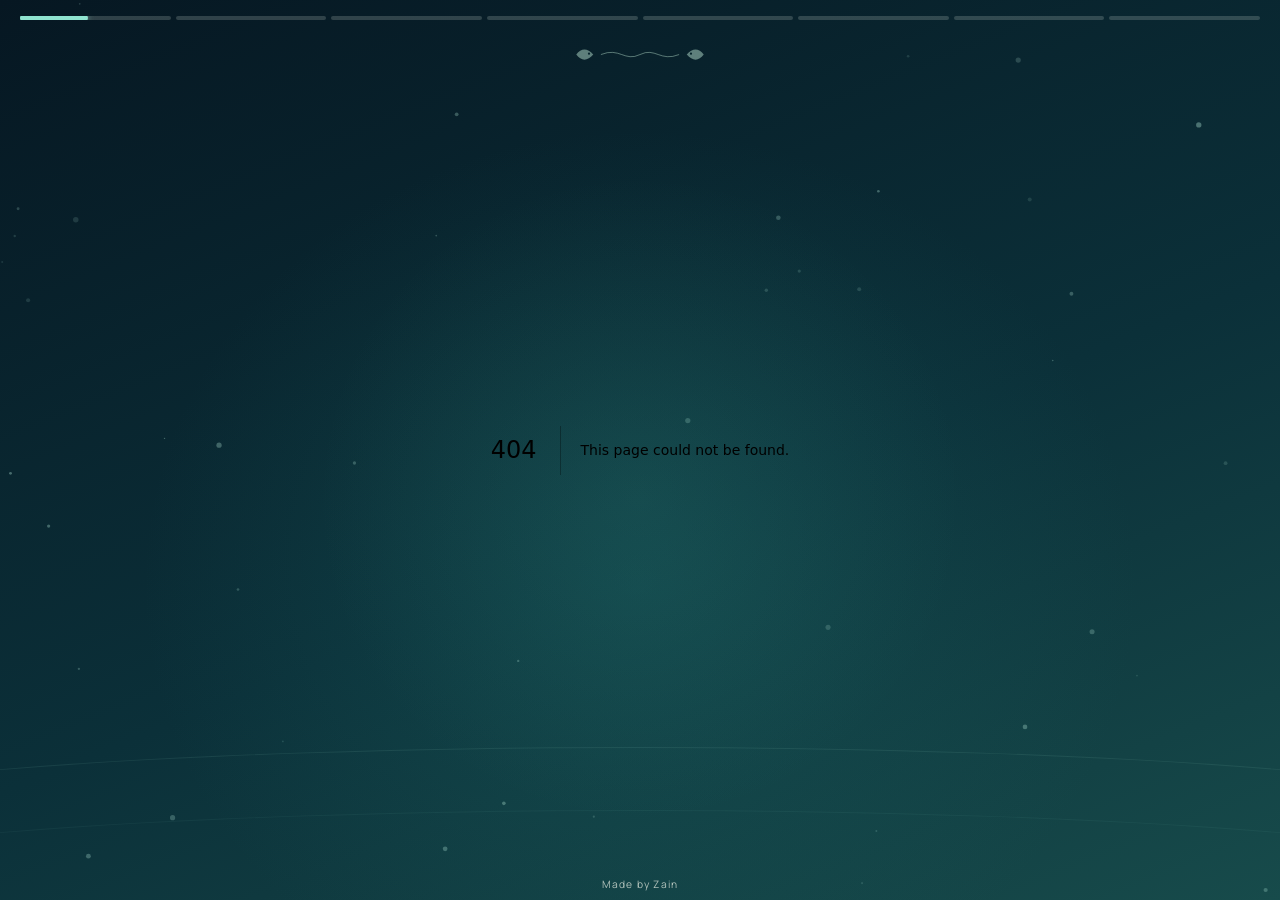
==== commit eaaa4f19: "Add files via upload" ====
--- a/404/index.html
+++ b/404/index.html
@@ -1 +1 @@
-<!DOCTYPE html><html lang="ur-Latn" class="-t_XPW_variable IZyiAa_variable"><head><meta charSet="utf-8"/><meta name="viewport" content="width=device-width, initial-scale=1"/><link rel="stylesheet" href="/_next/static/chunks/0_3-3uuimmtez.css" data-precedence="next"/><link rel="preload" as="script" fetchPriority="low" href="/_next/static/chunks/12jg43355bbw3.js"/><script src="/_next/static/chunks/1ai8gtzvn4_07.js" async=""></script><script src="/_next/static/chunks/2khxl0v1q4i6n.js" async=""></script><script src="/_next/static/chunks/turbopack-3-ry682tkyiqk.js" async=""></script><script src="/_next/static/chunks/42onvq6nokjl2.js" async=""></script><script src="/_next/static/chunks/3a2yxjo5jlh6l.js" async=""></script><meta name="robots" content="noindex"/><title>The Tide Between Us</title><meta name="description" content="Ek chhoti si baat dil se kehni thi."/><meta name="robots" content="noindex, nofollow"/><meta name="next-size-adjust" content=""/><title>404: This page could not be found.</title><script src="/_next/static/chunks/0cz1d0mv5g_q7.js" noModule=""></script></head><body><div hidden=""><!--$--><!--/$--></div><main class="story-stage" aria-label="The Tide Between Us - Abiha"><div class="ambient-glow" aria-hidden="true"></div><div class="moon" aria-hidden="true"></div><canvas class="bubble-canvas" aria-hidden="true"></canvas><div class="story-progress" aria-label="Kahani ka safar"><button class="progress-segment" aria-label="Safha 1: Abiha" aria-current="step"><span style="transform:scaleX(0.45)"></span></button><button class="progress-segment" aria-label="Safha 2: Abiha,"><span style="transform:scaleX(0)"></span></button><button class="progress-segment" aria-label="Safha 3: Meri baat ulajh gayi thi"><span style="transform:scaleX(0)"></span></button><button class="progress-segment" aria-label="Safha 4: Tumhare baare mein"><span style="transform:scaleX(0)"></span></button><button class="progress-segment" aria-label="Safha 5: Teen chhote waaday"><span style="transform:scaleX(0)"></span></button><button class="progress-segment" aria-label="Safha 6: Sorry, dil se"><span style="transform:scaleX(0)"></span></button><button class="progress-segment" aria-label="Safha 7: Tum waqai special ho"><span style="transform:scaleX(0)"></span></button><button class="progress-segment" aria-label="Safha 8: Ab tum batao"><span style="transform:scaleX(0)"></span></button></div><div class="ambient-fish" aria-hidden="true"><svg viewBox="0 0 160 46"><path d="M34 23 C56 14 62 32 80 23 C98 14 104 32 126 23"></path><path d="M25 23c-7-8-14-8-20 0 6 8 13 8 20 0Zm110 0c7-8 14-8 20 0-6 8-13 8-20 0Z"></path><circle cx="20" cy="22" r="1.3"></circle><circle cx="140" cy="22" r="1.3"></circle></svg></div><div class="story-viewport"><div class="story-page" style="opacity:1;clip-path:inset(0% 0 0 0);transform:none"><div style="font-family:system-ui,&quot;Segoe UI&quot;,Roboto,Helvetica,Arial,sans-serif,&quot;Apple Color Emoji&quot;,&quot;Segoe UI Emoji&quot;;height:100vh;text-align:center;display:flex;flex-direction:column;align-items:center;justify-content:center"><div><style>body{color:#000;background:#fff;margin:0}.next-error-h1{border-right:1px solid rgba(0,0,0,.3)}@media (prefers-color-scheme:dark){body{color:#fff;background:#000}.next-error-h1{border-right:1px solid rgba(255,255,255,.3)}}</style><h1 class="next-error-h1" style="display:inline-block;margin:0 20px 0 0;padding:0 23px 0 0;font-size:24px;font-weight:500;vertical-align:top;line-height:49px">404</h1><div style="display:inline-block"><h2 style="font-size:14px;font-weight:400;line-height:49px;margin:0">This page could not be found.</h2></div></div></div><!--$--><!--/$--></div></div><div class="made-by">Made by Zain</div></main><script id="_R_">(globalThis["TURBOPACK"] || (globalThis["TURBOPACK"] = [])).push({"otherChunks":["static/chunks/12jg43355bbw3.js","static/chunks/1ai8gtzvn4_07.js","static/chunks/2khxl0v1q4i6n.js"],"runtimeModuleIds":[94553]});</script><script src="/_next/static/chunks/12jg43355bbw3.js" async=""></script><script>(self.__next_f=self.__next_f||[]).push([0])</script><script>self.__next_f.push([1,"1:\"$Sreact.fragment\"\n2:\"/_next/static/chunks/42onvq6nokjl2.js\"\n3:\"/_next/static/chunks/3a2yxjo5jlh6l.js\"\n4:I[93630,[\"$2\",\"$3\"],\"default\"]\n5:I[39756,[\"$2\",\"$3\"],\"default\"]\n6:I[37457,[\"$2\",\"$3\"],\"default\"]\na:I[97367,[\"$2\",\"$3\"],\"OutletBoundary\"]\nb:\"$Sreact.suspense\"\nd:\"ViewportBoundary\"\ne:I[97367,[\"$2\",\"$3\"],\"$d\"]\n10:\"MetadataBoundary\"\n11:I[97367,[\"$2\",\"$3\"],\"$10\"]\n13:I[68027,[\"$2\",\"$3\"],\"default\",1]\n:HL[\"/_next/static/chunks/0_3-3uuimmtez.css\",\"style\"]\n8:X\n9:[[\"children\",{\"s\":\"__PAGE__\",\"h\":512,\"d\":{\"r\":[\"$\",\"$1\",\"c\",{\"children\":[[[\"$\",\"title\",null,{\"children\":\"404: This page could not be found.\"}],[\"$\",\"div\",null,{\"style\":\"$0:t:t:d:r:props:children:1:props:children:props:children:props:children:props:notFound:0:1:props:style\",\"children\":[\"$\",\"div\",null,{\"children\":[[\"$\",\"style\",null,{\"dangerouslySetInnerHTML\":{\"__html\":\"body{color:#000;background:#fff;margin:0}.next-error-h1{border-right:1px solid rgba(0,0,0,.3)}@media (prefers-color-scheme:dark){body{color:#fff;background:#000}.next-error-h1{border-right:1px solid rgba(255,255,255,.3)}}\"}}],[\"$\",\"h1\",null,{\"className\":\"next-error-h1\",\"style\":\"$0:t:t:d:r:props:children:1:props:children:props:children:props:children:props:notFound:0:1:props:children:props:children:1:props:style\",\"children\":404}],[\"$\",\"div\",null,{\"style\":\"$0:t:t:d:r:props:children:1:props:children:props:children:props:children:props:notFound:0:1:props:children:props:children:2:props:style\",\"children\":[\"$\",\"h2\",null,{\"style\":\"$0:t:t:d:r:props:children:1:props:children:props:children:props:children:props:notFound:0:1:props:children:props:children:2:props:children:props:style\",\"children\":\"This page could not be found.\"}]}]]}]}]],null,[\"$\",\"$La\",null,{\"children\":[\"$\",\"$b\",null,{\"name\":\"Next.MetadataOutlet\",\"children\":\"$@c\"}]}]]}],\"p\":false,\"v\":null}}]]\n7:[[\"children\",{\"s\":\"/_not-found\",\"h\":512,\"d\":{\"r\":[\"$\",\"$1\",\"c\",{\"children\":[null,[\"$\",\"$L5\",null,{\"parallelRouterKey\":\"children\",\"error\":\"$undefined\",\"errorStyles\":\"$undefined\",\"errorScripts\":\"$undefined\",\"template\":[\"$\",\"$L6\",null,{}],\"templateStyles\":\"$undefined\",\"templateScripts\":\"$undefined\",\"notFound\":\"$undefined\",\"forbidden\":\"$undefined\",\"unauthorized\":\"$undefined\"}]]}],\"p\":false,\"v\":\"$8\"},\"c\":\"$Q9\"}]]\n0:{\"P\":null,\"c\":[\"\",\"_not-found\",\"\"],\"q\":\"\",\"i\":false,\"t\":{\"t\":{\"s\":\"\",\"h\":528,\"d\":{\"r\":[\"$\",\"$1\",\"c\",{\"children\":[[[\"$\",\"link\",\"0\",{\"rel\":\"stylesheet\",\"href\":\"/_next/static/chunks/0_3-3uuimmtez.css\",\"precedence\":\"next\",\"crossOrigin\":\"$undefined\",\"nonce\":\"$undefined\"}],[\"$\",\"script\",\"script-0\",{\"src\":\"/_next/static/chunks/42onvq6nokjl2.js\",\"async\":true,\"nonce\":\"$undefined\"}],[\"$\",\"script\",\"script-1\",{\"src\":\"/_next/static/chunks/3a2yxjo5jlh6l.js\",\"async\":true,\"nonce\":\"$undefined\"}]],[\"$\",\"html\",null,{\"lang\":\"ur-Latn\",\"className\":\"-t_XPW_variable IZyiAa_variable\",\"children\":[\"$\",\"body\",null,{\"children\":[\"$\",\"$L4\",null,{\"children\":[\"$\",\"$L5\",null,{\"parallelRouterKey\":\"children\",\"error\":\"$undefined\",\"errorStyles\":\"$undefined\",\"errorScripts\":\"$undefined\",\"template\":[\"$\",\"$L6\",null,{}],\"templateStyles\":\"$undefined\",\"templateScripts\":\"$undefined\",\"notFound\":[[[\"$\",\"title\",null,{\"children\":\"404: This page could not be found.\"}],[\"$\",\"div\",null,{\"style\":{\"fontFamily\":\"system-ui,\\\"Segoe UI\\\",Roboto,Helvetica,Arial,sans-serif,\\\"Apple Color Emoji\\\",\\\"Segoe UI Emoji\\\"\",\"height\":\"100vh\",\"textAlign\":\"center\",\"display\":\"flex\",\"flexDirection\":\"column\",\"alignItems\":\"center\",\"justifyContent\":\"center\"},\"children\":[\"$\",\"div\",null,{\"children\":[[\"$\",\"style\",null,{\"dangerouslySetInnerHTML\":{\"__html\":\"body{color:#000;background:#fff;margin:0}.next-error-h1{border-right:1px solid rgba(0,0,0,.3)}@media (prefers-color-scheme:dark){body{color:#fff;background:#000}.next-error-h1{border-right:1px solid rgba(255,255,255,.3)}}\"}}],[\"$\",\"h1\",null,{\"className\":\"next-error-h1\",\"style\":{\"display\":\"inline-block\",\"margin\":\"0 20px 0 0\",\"padding\":\"0 23px 0 0\",\"fontSize\":24,\"fontWeight\":500,\"verticalAlign\":\"top\",\"lineHeight\":\"49px\"},\"children\":404}],[\"$\",\"div\",null,{\"style\":{\"display\":\"inline-block\"},\"children\":[\"$\",\"h2\",null,{\"style\":{\"fontSize\":14,\"fontWeight\":400,\"lineHeight\":\"49px\",\"margin\":0},\"children\":\"This page could not be found.\"}]}]]}]}]],[]],\"forbidden\":\"$undefined\",\"unauthorized\":\"$undefined\"}]}]}]}]]}],\"p\":false,\"v\":null},\"c\":\"$Q7\"},\"h\":{\"r\":[\"$\",\"$1\",\"h\",{\"children\":[[\"$\",\"meta\",null,{\"name\":\"robots\",\"content\":\"noindex\"}],[\"$\",\"$Le\",null,{\"children\":\"$Lf\"}],[\"$\",\"$L11\",null,{\"children\":[[\"$\",\"div\",null,{\"hidden\":true,\"children\":[\"$\",\"$b\",null,{\"name\":\"Next.Metadata\",\"children\":\"$L12\"}]}],null]}],[\"$\",\"meta\",null,{\"name\":\"next-size-adjust\",\"content\":\"\"}]]}],\"p\":false,\"v\":null}},\"m\":\"$undefined\",\"G\":[\"$13\",[[\"$\",\"link\",\"0\",{\"rel\":\"stylesheet\",\"href\":\"/_next/static/chunks/0_3-3uuimmtez.css\",\"precedence\":\"next\",\"crossOrigin\":\"$undefined\",\"nonce\":\"$undefined\"}]]],\"S\":true,\"r\":\"$undefined\",\"s\":\"$undefined\",\"a\":\"$undefined\",\"l\":\"$undefined\",\"p\":\"$undefined\",\"d\":\"$undefined\",\"b\":\"TxPlcDjjG30ktNkPZS_Yn\"}\n8:C\nf:[[\"$\",\"meta\",\"0\",{\"charSet\":\"utf-8\"}],[\"$\",\"meta\",\"1\",{\"name\":\"viewport\",\"content\":\"width=device-width, initial-scale=1\"}]]\nc:null\n12:[[\"$\",\"title\",\"0\",{\"children\":\"The Tide Between Us\"}],[\"$\",\"meta\",\"1\",{\"name\":\"description\",\"content\":\"Ek chhoti si baat dil se kehni thi.\"}],[\"$\",\"meta\",\"2\",{\"name\":\"robots\",\"content\":\"noindex, nofollow\"}]]\n"])</script></body></html>+<!DOCTYPE html><html lang="ur-Latn" class="-t_XPW_variable IZyiAa_variable"><head><meta charSet="utf-8"/><meta name="viewport" content="width=device-width, initial-scale=1"/><link rel="stylesheet" href="/_next/static/chunks/1b54a8v8afxjr.css" data-precedence="next"/><link rel="preload" as="script" fetchPriority="low" href="/_next/static/chunks/12jg43355bbw3.js"/><script src="/_next/static/chunks/1ai8gtzvn4_07.js" async=""></script><script src="/_next/static/chunks/2khxl0v1q4i6n.js" async=""></script><script src="/_next/static/chunks/turbopack-3-ry682tkyiqk.js" async=""></script><script src="/_next/static/chunks/42onvq6nokjl2.js" async=""></script><script src="/_next/static/chunks/1mqk4-k4kmjt7.js" async=""></script><meta name="robots" content="noindex"/><title>The Tide Between Us</title><meta name="description" content="Ek chhoti si baat dil se kehni thi."/><meta name="robots" content="noindex, nofollow"/><meta name="next-size-adjust" content=""/><title>404: This page could not be found.</title><script src="/_next/static/chunks/0cz1d0mv5g_q7.js" noModule=""></script></head><body><div hidden=""><!--$--><!--/$--></div><main class="story-stage is-gate" aria-label="The Tide Between Us - Abiha"><div class="ambient-glow" aria-hidden="true"></div><div class="moon" aria-hidden="true"></div><canvas class="bubble-canvas" aria-hidden="true"></canvas><div class="story-progress" aria-label="Kahani ka safar"><button class="progress-segment" aria-label="Safha 1: Abiha" aria-current="step"><span style="transform:scaleX(0.45)"></span></button><button class="progress-segment" aria-label="Safha 2: Abiha,"><span style="transform:scaleX(0)"></span></button><button class="progress-segment" aria-label="Safha 3: Meri baat ulajh gayi thi"><span style="transform:scaleX(0)"></span></button><button class="progress-segment" aria-label="Safha 4: Aapke baare mein"><span style="transform:scaleX(0)"></span></button><button class="progress-segment" aria-label="Safha 5: Teen chhote waaday"><span style="transform:scaleX(0)"></span></button><button class="progress-segment" aria-label="Safha 6: Sorry, dil se"><span style="transform:scaleX(0)"></span></button><button class="progress-segment" aria-label="Safha 7: Aap waqai special hain"><span style="transform:scaleX(0)"></span></button><button class="progress-segment" aria-label="Safha 8: Ab aap batayein"><span style="transform:scaleX(0)"></span></button></div><div class="ambient-fish" aria-hidden="true"><svg viewBox="0 0 160 46"><path d="M34 23 C56 14 62 32 80 23 C98 14 104 32 126 23"></path><path d="M25 23c-7-8-14-8-20 0 6 8 13 8 20 0Zm110 0c7-8 14-8 20 0-6 8-13 8-20 0Z"></path><circle cx="20" cy="22" r="1.3"></circle><circle cx="140" cy="22" r="1.3"></circle></svg></div><div class="story-viewport"><div class="story-page" style="opacity:1;clip-path:inset(0% 0 0 0);transform:none"><div style="font-family:system-ui,&quot;Segoe UI&quot;,Roboto,Helvetica,Arial,sans-serif,&quot;Apple Color Emoji&quot;,&quot;Segoe UI Emoji&quot;;height:100vh;text-align:center;display:flex;flex-direction:column;align-items:center;justify-content:center"><div><style>body{color:#000;background:#fff;margin:0}.next-error-h1{border-right:1px solid rgba(0,0,0,.3)}@media (prefers-color-scheme:dark){body{color:#fff;background:#000}.next-error-h1{border-right:1px solid rgba(255,255,255,.3)}}</style><h1 class="next-error-h1" style="display:inline-block;margin:0 20px 0 0;padding:0 23px 0 0;font-size:24px;font-weight:500;vertical-align:top;line-height:49px">404</h1><div style="display:inline-block"><h2 style="font-size:14px;font-weight:400;line-height:49px;margin:0">This page could not be found.</h2></div></div></div><!--$--><!--/$--></div></div><div class="made-by">Made by Zain</div></main><script id="_R_">(globalThis["TURBOPACK"] || (globalThis["TURBOPACK"] = [])).push({"otherChunks":["static/chunks/12jg43355bbw3.js","static/chunks/1ai8gtzvn4_07.js","static/chunks/2khxl0v1q4i6n.js"],"runtimeModuleIds":[94553]});</script><script src="/_next/static/chunks/12jg43355bbw3.js" async=""></script><script>(self.__next_f=self.__next_f||[]).push([0])</script><script>self.__next_f.push([1,"1:\"$Sreact.fragment\"\n2:\"/_next/static/chunks/42onvq6nokjl2.js\"\n3:\"/_next/static/chunks/1mqk4-k4kmjt7.js\"\n4:I[93630,[\"$2\",\"$3\"],\"default\"]\n5:I[39756,[\"$2\",\"$3\"],\"default\"]\n6:I[37457,[\"$2\",\"$3\"],\"default\"]\na:I[97367,[\"$2\",\"$3\"],\"OutletBoundary\"]\nb:\"$Sreact.suspense\"\nd:\"ViewportBoundary\"\ne:I[97367,[\"$2\",\"$3\"],\"$d\"]\n10:\"MetadataBoundary\"\n11:I[97367,[\"$2\",\"$3\"],\"$10\"]\n13:I[68027,[\"$2\",\"$3\"],\"default\",1]\n:HL[\"/_next/static/chunks/1b54a8v8afxjr.css\",\"style\"]\n8:X\n9:[[\"children\",{\"s\":\"__PAGE__\",\"h\":512,\"d\":{\"r\":[\"$\",\"$1\",\"c\",{\"children\":[[[\"$\",\"title\",null,{\"children\":\"404: This page could not be found.\"}],[\"$\",\"div\",null,{\"style\":\"$0:t:t:d:r:props:children:1:props:children:props:children:props:children:props:notFound:0:1:props:style\",\"children\":[\"$\",\"div\",null,{\"children\":[[\"$\",\"style\",null,{\"dangerouslySetInnerHTML\":{\"__html\":\"body{color:#000;background:#fff;margin:0}.next-error-h1{border-right:1px solid rgba(0,0,0,.3)}@media (prefers-color-scheme:dark){body{color:#fff;background:#000}.next-error-h1{border-right:1px solid rgba(255,255,255,.3)}}\"}}],[\"$\",\"h1\",null,{\"className\":\"next-error-h1\",\"style\":\"$0:t:t:d:r:props:children:1:props:children:props:children:props:children:props:notFound:0:1:props:children:props:children:1:props:style\",\"children\":404}],[\"$\",\"div\",null,{\"style\":\"$0:t:t:d:r:props:children:1:props:children:props:children:props:children:props:notFound:0:1:props:children:props:children:2:props:style\",\"children\":[\"$\",\"h2\",null,{\"style\":\"$0:t:t:d:r:props:children:1:props:children:props:children:props:children:props:notFound:0:1:props:children:props:children:2:props:children:props:style\",\"children\":\"This page could not be found.\"}]}]]}]}]],null,[\"$\",\"$La\",null,{\"children\":[\"$\",\"$b\",null,{\"name\":\"Next.MetadataOutlet\",\"children\":\"$@c\"}]}]]}],\"p\":false,\"v\":null}}]]\n7:[[\"children\",{\"s\":\"/_not-found\",\"h\":512,\"d\":{\"r\":[\"$\",\"$1\",\"c\",{\"children\":[null,[\"$\",\"$L5\",null,{\"parallelRouterKey\":\"children\",\"error\":\"$undefined\",\"errorStyles\":\"$undefined\",\"errorScripts\":\"$undefined\",\"template\":[\"$\",\"$L6\",null,{}],\"templateStyles\":\"$undefined\",\"templateScripts\":\"$undefined\",\"notFound\":\"$undefined\",\"forbidden\":\"$undefined\",\"unauthorized\":\"$undefined\"}]]}],\"p\":false,\"v\":\"$8\"},\"c\":\"$Q9\"}]]\n0:{\"P\":null,\"c\":[\"\",\"_not-found\",\"\"],\"q\":\"\",\"i\":false,\"t\":{\"t\":{\"s\":\"\",\"h\":528,\"d\":{\"r\":[\"$\",\"$1\",\"c\",{\"children\":[[[\"$\",\"link\",\"0\",{\"rel\":\"stylesheet\",\"href\":\"/_next/static/chunks/1b54a8v8afxjr.css\",\"precedence\":\"next\",\"crossOrigin\":\"$undefined\",\"nonce\":\"$undefined\"}],[\"$\",\"script\",\"script-0\",{\"src\":\"/_next/static/chunks/42onvq6nokjl2.js\",\"async\":true,\"nonce\":\"$undefined\"}],[\"$\",\"script\",\"script-1\",{\"src\":\"/_next/static/chunks/1mqk4-k4kmjt7.js\",\"async\":true,\"nonce\":\"$undefined\"}]],[\"$\",\"html\",null,{\"lang\":\"ur-Latn\",\"className\":\"-t_XPW_variable IZyiAa_variable\",\"children\":[\"$\",\"body\",null,{\"children\":[\"$\",\"$L4\",null,{\"children\":[\"$\",\"$L5\",null,{\"parallelRouterKey\":\"children\",\"error\":\"$undefined\",\"errorStyles\":\"$undefined\",\"errorScripts\":\"$undefined\",\"template\":[\"$\",\"$L6\",null,{}],\"templateStyles\":\"$undefined\",\"templateScripts\":\"$undefined\",\"notFound\":[[[\"$\",\"title\",null,{\"children\":\"404: This page could not be found.\"}],[\"$\",\"div\",null,{\"style\":{\"fontFamily\":\"system-ui,\\\"Segoe UI\\\",Roboto,Helvetica,Arial,sans-serif,\\\"Apple Color Emoji\\\",\\\"Segoe UI Emoji\\\"\",\"height\":\"100vh\",\"textAlign\":\"center\",\"display\":\"flex\",\"flexDirection\":\"column\",\"alignItems\":\"center\",\"justifyContent\":\"center\"},\"children\":[\"$\",\"div\",null,{\"children\":[[\"$\",\"style\",null,{\"dangerouslySetInnerHTML\":{\"__html\":\"body{color:#000;background:#fff;margin:0}.next-error-h1{border-right:1px solid rgba(0,0,0,.3)}@media (prefers-color-scheme:dark){body{color:#fff;background:#000}.next-error-h1{border-right:1px solid rgba(255,255,255,.3)}}\"}}],[\"$\",\"h1\",null,{\"className\":\"next-error-h1\",\"style\":{\"display\":\"inline-block\",\"margin\":\"0 20px 0 0\",\"padding\":\"0 23px 0 0\",\"fontSize\":24,\"fontWeight\":500,\"verticalAlign\":\"top\",\"lineHeight\":\"49px\"},\"children\":404}],[\"$\",\"div\",null,{\"style\":{\"display\":\"inline-block\"},\"children\":[\"$\",\"h2\",null,{\"style\":{\"fontSize\":14,\"fontWeight\":400,\"lineHeight\":\"49px\",\"margin\":0},\"children\":\"This page could not be found.\"}]}]]}]}]],[]],\"forbidden\":\"$undefined\",\"unauthorized\":\"$undefined\"}]}]}]}]]}],\"p\":false,\"v\":null},\"c\":\"$Q7\"},\"h\":{\"r\":[\"$\",\"$1\",\"h\",{\"children\":[[\"$\",\"meta\",null,{\"name\":\"robots\",\"content\":\"noindex\"}],[\"$\",\"$Le\",null,{\"children\":\"$Lf\"}],[\"$\",\"$L11\",null,{\"children\":[[\"$\",\"div\",null,{\"hidden\":true,\"children\":[\"$\",\"$b\",null,{\"name\":\"Next.Metadata\",\"children\":\"$L12\"}]}],null]}],[\"$\",\"meta\",null,{\"name\":\"next-size-adjust\",\"content\":\"\"}]]}],\"p\":false,\"v\":null}},\"m\":\"$undefined\",\"G\":[\"$13\",[[\"$\",\"link\",\"0\",{\"rel\":\"stylesheet\",\"href\":\"/_next/static/chunks/1b54a8v8afxjr.css\",\"precedence\":\"next\",\"crossOrigin\":\"$undefined\",\"nonce\":\"$undefined\"}]]],\"S\":true,\"r\":\"$undefined\",\"s\":\"$undefined\",\"a\":\"$undefined\",\"l\":\"$undefined\",\"p\":\"$undefined\",\"d\":\"$undefined\",\"b\":\"glZR3CwOg3PhjJI3FzEGQ\"}\n8:C\nf:[[\"$\",\"meta\",\"0\",{\"charSet\":\"utf-8\"}],[\"$\",\"meta\",\"1\",{\"name\":\"viewport\",\"content\":\"width=device-width, initial-scale=1\"}]]\nc:null\n12:[[\"$\",\"title\",\"0\",{\"children\":\"The Tide Between Us\"}],[\"$\",\"meta\",\"1\",{\"name\":\"description\",\"content\":\"Ek chhoti si baat dil se kehni thi.\"}],[\"$\",\"meta\",\"2\",{\"name\":\"robots\",\"content\":\"noindex, nofollow\"}]]\n"])</script></body></html>
--- a/_next/static/chunks/1b54a8v8afxjr.css
+++ b/_next/static/chunks/1b54a8v8afxjr.css
@@ -0,0 +1,3 @@
+@font-face{font-family:fraunces;src:url(../media/fraunces_latin-s.p.1v4l5w6-86t-v.woff2)format("woff2");font-display:swap}@font-face{font-family:fraunces Fallback;src:local(Arial);ascent-override:84.44%;descent-override:22.02%;line-gap-override:0.0%;size-adjust:115.82%}.-t_XPW_className{font-family:fraunces,fraunces Fallback}.-t_XPW_variable{--font-display:"fraunces", "fraunces Fallback"}
+@font-face{font-family:manrope;src:url(../media/manrope_latin-s.p.1p_a2k8qd5zhp.woff2)format("woff2");font-display:swap}@font-face{font-family:manrope Fallback;src:local(Arial);ascent-override:106.45%;descent-override:29.96%;line-gap-override:0.0%;size-adjust:100.14%}.IZyiAa_className{font-family:manrope,manrope Fallback}.IZyiAa_variable{--font-body:"manrope", "manrope Fallback"}
+@layer properties{@supports (((-webkit-hyphens:none)) and (not (margin-trim:inline))) or ((-moz-orient:inline) and (not (color:rgb(from red r g b)))){*,:before,:after,::backdrop{--tw-rotate-x:initial;--tw-rotate-y:initial;--tw-rotate-z:initial;--tw-skew-x:initial;--tw-skew-y:initial;--tw-blur:initial;--tw-brightness:initial;--tw-contrast:initial;--tw-grayscale:initial;--tw-hue-rotate:initial;--tw-invert:initial;--tw-opacity:initial;--tw-saturate:initial;--tw-sepia:initial;--tw-drop-shadow:initial;--tw-drop-shadow-color:initial;--tw-drop-shadow-alpha:100%;--tw-drop-shadow-size:initial}}}@layer theme{:root,:host{--font-sans:-apple-system, BlinkMacSystemFont, "Segoe UI", Roboto, "Helvetica Neue", "Noto Sans", Arial, sans-serif, "Apple Color Emoji", "Segoe UI Emoji", "Segoe UI Symbol", "Noto Color Emoji";--font-mono:ui-monospace, SFMono-Regular, Menlo, Monaco, Consolas, "Liberation Mono", "Courier New", monospace;--default-transition-duration:.15s;--default-transition-timing-function:cubic-bezier(.4, 0, .2, 1);--default-font-family:var(--font-sans);--default-mono-font-family:var(--font-mono)}}@layer base{*,:after,:before,::backdrop{box-sizing:border-box;border:0 solid;margin:0;padding:0}::file-selector-button{box-sizing:border-box;border:0 solid;margin:0;padding:0}html,:host{-webkit-text-size-adjust:100%;tab-size:4;line-height:1.5;font-family:var(--default-font-family,-apple-system, BlinkMacSystemFont, "Segoe UI", Roboto, "Helvetica Neue", "Noto Sans", Arial, sans-serif, "Apple Color Emoji", "Segoe UI Emoji", "Segoe UI Symbol", "Noto Color Emoji");font-feature-settings:var(--default-font-feature-settings,normal);font-variation-settings:var(--default-font-variation-settings,normal);-webkit-tap-highlight-color:transparent}hr{height:0;color:inherit;border-top-width:1px}abbr:where([title]){-webkit-text-decoration:underline dotted;text-decoration:underline dotted}h1,h2,h3,h4,h5,h6{font-size:inherit;font-weight:inherit}a{color:inherit;-webkit-text-decoration:inherit;-webkit-text-decoration:inherit;-webkit-text-decoration:inherit;-webkit-text-decoration:inherit;text-decoration:inherit}b,strong{font-weight:bolder}code,kbd,samp,pre{font-family:var(--default-mono-font-family,ui-monospace, SFMono-Regular, Menlo, Monaco, Consolas, "Liberation Mono", "Courier New", monospace);font-feature-settings:var(--default-mono-font-feature-settings,normal);font-variation-settings:var(--default-mono-font-variation-settings,normal);font-size:1em}small{font-size:80%}sub,sup{vertical-align:baseline;font-size:75%;line-height:0;position:relative}sub{bottom:-.25em}sup{top:-.5em}table{text-indent:0;border-color:inherit;border-collapse:collapse}:-moz-focusring:where(:not(iframe)){outline:auto}progress{vertical-align:baseline}summary{display:list-item}ol,ul,menu{list-style:none}img,svg,video,canvas,audio,iframe,embed,object{vertical-align:middle;display:block}img,video{max-width:100%;height:auto}button,input,select,optgroup,textarea{font:inherit;font-feature-settings:inherit;font-variation-settings:inherit;letter-spacing:inherit;color:inherit;opacity:1;background-color:#0000;border-radius:0}::file-selector-button{font:inherit;font-feature-settings:inherit;font-variation-settings:inherit;letter-spacing:inherit;color:inherit;opacity:1;background-color:#0000;border-radius:0}:where(select:is([multiple],[size])) optgroup{font-weight:bolder}:where(select:is([multiple],[size])) optgroup option{padding-inline-start:20px}::file-selector-button{margin-inline-end:4px}::placeholder{opacity:1}@supports (not ((-webkit-appearance:-apple-pay-button))) or (contain-intrinsic-size:1px){::placeholder{color:currentColor}@supports (color:color-mix(in lab, red, red)){::placeholder{color:color-mix(in oklab, currentcolor 50%, transparent)}}}textarea{resize:vertical}::-webkit-search-decoration{-webkit-appearance:none}::-webkit-date-and-time-value{min-height:1lh;text-align:inherit}::-webkit-datetime-edit{display:inline-flex}::-webkit-datetime-edit-fields-wrapper{padding:0}::-webkit-datetime-edit{padding-block:0}::-webkit-datetime-edit-year-field{padding-block:0}::-webkit-datetime-edit-month-field{padding-block:0}::-webkit-datetime-edit-day-field{padding-block:0}::-webkit-datetime-edit-hour-field{padding-block:0}::-webkit-datetime-edit-minute-field{padding-block:0}::-webkit-datetime-edit-second-field{padding-block:0}::-webkit-datetime-edit-millisecond-field{padding-block:0}::-webkit-datetime-edit-meridiem-field{padding-block:0}::-webkit-calendar-picker-indicator{line-height:1}:-moz-ui-invalid{box-shadow:none}button,input:where([type=button],[type=reset],[type=submit]){appearance:button}::file-selector-button{appearance:button}::-webkit-inner-spin-button{height:auto}::-webkit-outer-spin-button{height:auto}[hidden]:where(:not([hidden=until-found])){display:none!important}}@layer components;@layer utilities{.visible{visibility:visible}.block{display:block}.hidden{display:none}.transform{transform:var(--tw-rotate-x,) var(--tw-rotate-y,) var(--tw-rotate-z,) var(--tw-skew-x,) var(--tw-skew-y,)}.resize{resize:both}.filter{filter:var(--tw-blur,) var(--tw-brightness,) var(--tw-contrast,) var(--tw-grayscale,) var(--tw-hue-rotate,) var(--tw-invert,) var(--tw-saturate,) var(--tw-sepia,) var(--tw-drop-shadow,)}.transition{transition-property:color,background-color,border-color,outline-color,text-decoration-color,fill,stroke,--tw-gradient-from,--tw-gradient-via,--tw-gradient-to,opacity,box-shadow,transform,translate,scale,rotate,filter,-webkit-backdrop-filter,backdrop-filter,display,content-visibility,overlay,pointer-events;transition-timing-function:var(--tw-ease,var(--default-transition-timing-function));transition-duration:var(--tw-duration,var(--default-transition-duration))}}:root{--lightningcss-light: ;--lightningcss-dark:initial;color-scheme:dark;--ink:#061c2a;--sea:#0a3545;--seafoam:#a8e8d5;--moon:#f2d9a1;--muted:#aac3c1}*{box-sizing:border-box}html,body{width:100%;height:100%;margin:0;overflow:hidden}body{background:var(--ink);color:#f6f2e9;font-family:var(--font-body), sans-serif;-webkit-font-smoothing:antialiased;-webkit-tap-highlight-color:transparent}button{font:inherit}button:focus-visible{outline:2px solid var(--seafoam);outline-offset:6px}.story-stage{isolation:isolate;background:radial-gradient(at 50% 29%,#2670795e,#0000 34%),linear-gradient(#071b2a 0%,#0a3441 54%,#17525a 100%);width:100%;height:100dvh;position:relative;overflow:hidden}.story-stage:before,.story-stage:after{z-index:-1;content:"";border:1px solid #abe7d521;border-radius:48% 52% 0 0/12% 15% 0 0;height:55%;animation:14s ease-in-out infinite alternate sea-drift;position:absolute;bottom:-27%;left:-20%;right:-20%}.story-stage:after{opacity:.55;animation-delay:-7s;bottom:-33%}.ambient-glow{aspect-ratio:1;pointer-events:none;background:radial-gradient(circle,#ced5ab26,#0000 68%);border-radius:50%;width:min(78vw,36rem);position:absolute;top:-14rem;left:50%;transform:translate(-50%)}.moon{aspect-ratio:1;opacity:.85;background:#e8dbb9;border-radius:50%;width:clamp(3.5rem,12vw,6rem);position:absolute;top:13%;left:50%;transform:translate(-50%);box-shadow:0 0 42px 12px #e8dbb929,0 0 120px 38px #7ebfb41f}.story-progress{z-index:3;top:max(1rem, env(safe-area-inset-top));right:max(1.25rem, env(safe-area-inset-right));left:max(1.25rem, env(safe-area-inset-left));background:#ffffff3d;height:2px;position:absolute;overflow:hidden}.story-progress-fill{background:var(--seafoam);transform-origin:0;width:100%;height:100%;transition:transform 1.5s linear;transform:scaleX(0)}.story-progress-fill.is-holding{transform:scaleX(1)}.story-content{padding:max(4rem, calc(env(safe-area-inset-top) + 3rem)) 1.5rem max(4rem, calc(env(safe-area-inset-bottom) + 4.5rem));text-align:center;flex-direction:column;align-items:center;display:flex;position:absolute;inset:0}.story-eyebrow{color:var(--seafoam);letter-spacing:.23em;text-transform:uppercase;margin:0;font-size:.65rem;font-weight:600}.story-title{font-family:var(--font-display), Georgia, serif;margin:1.1rem 0 0;font-size:clamp(2.5rem,11vw,5.7rem);font-weight:400;line-height:.98}.story-title span{color:var(--moon);font-style:italic;display:block}.story-subtitle{max-width:25rem;color:var(--muted);margin:1.2rem 0 0;font-size:clamp(.8rem,3.5vw,.95rem);line-height:1.7}.fish-cord{width:min(78vw,22rem);height:5.5rem;margin-top:clamp(1.3rem,5vh,2.5rem);animation:5s ease-in-out infinite fish-bob;overflow:visible}.fish-cord .cord{stroke:#cedec2b3;stroke-width:1.2px}.fish-cord .fish,.fish-cord .fish-tail{fill:#d6b878}.hold-control{aspect-ratio:1;color:#f6f2e9;cursor:pointer;touch-action:none;-webkit-user-select:none;user-select:none;background:0 0;border:0;border-radius:50%;place-items:center;width:6rem;margin-top:auto;display:grid;position:relative}.hold-control>svg{width:100%;height:100%;position:absolute;inset:0;overflow:visible;transform:rotate(-90deg)}.hold-track,.hold-progress{fill:none;stroke-width:1.25px}.hold-track{stroke:#dcefdf47}.hold-progress{stroke:var(--seafoam);stroke-dasharray:276.5;stroke-dashoffset:276.5px;filter:drop-shadow(0 0 5px #a8e8d599)}.hold-progress.is-holding{stroke-dashoffset:0;transition:stroke-dashoffset 1.5s linear}.hold-center{aspect-ratio:1;width:4.4rem;color:var(--seafoam);background:#e0f1dd0d;border:1px solid #e2eddc26;border-radius:50%;place-items:center;transition:background .22s,transform .22s;display:grid}.hold-control:active .hold-center{background:#a8e8d526;transform:scale(.94)}.hold-arrow{width:1.25rem;height:1.25rem}.hold-label{color:#e8f1e6c2;letter-spacing:.06em;width:max-content;font-size:.68rem;position:absolute;top:calc(100% + .55rem)}.after-dive{z-index:4;opacity:0;pointer-events:none;background:linear-gradient(#08243000,#3a8684d6);place-content:center;padding:2rem;transition:opacity .9s;display:grid;position:absolute;inset:0}.after-dive.is-visible{opacity:1}.after-dive p{color:#f4efdf;max-width:18rem;font-family:var(--font-display), Georgia, serif;margin:0;font-size:clamp(1.7rem,7vw,2.4rem);line-height:1.2}.made-by{bottom:max(.9rem, env(safe-area-inset-bottom));color:#e7f0e46e;letter-spacing:.12em;font-size:.58rem;position:absolute;left:50%;transform:translate(-50%)}.bubble-canvas{pointer-events:none;width:100%;height:100%;position:absolute;inset:0}.dive-wash{z-index:5;clip-path:ellipse(0 0 at 50% 100%);pointer-events:none;background:linear-gradient(#173f56 0%,#2c8986 40%,#9adac4 100%);position:absolute;inset:0}.dive-wash.is-diving{animation:.85s cubic-bezier(.22,.75,.25,1) forwards dive-wash}@keyframes sea-drift{0%{transform:translate(-2%)rotate(-2deg)}to{transform:translate(2%)rotate(2deg)}}@keyframes fish-bob{0%,to{transform:translateY(0)}50%{transform:translateY(-7px)}}@keyframes dive-wash{0%{clip-path:ellipse(0 0 at 50% 100%)}65%{clip-path:ellipse(100% 85% at 50% 100%)}to{clip-path:ellipse(150% 140% at 50% 100%)}}@media (min-width:700px){.story-content{padding-top:max(5rem, calc(env(safe-area-inset-top) + 4rem))}.fish-cord{margin-top:2rem}.hold-control{margin-bottom:1.2rem}}@media (max-height:640px){.story-content{padding-top:max(3rem, calc(env(safe-area-inset-top) + 2.5rem))}.story-title,.story-subtitle{margin-top:.7rem}.fish-cord{height:3.75rem;margin-top:.8rem}.hold-control{width:5rem}.hold-label{top:calc(100% + .45rem)}}@media (prefers-reduced-motion:reduce){*,:before,:after{scroll-behavior:auto!important;animation-duration:.01ms!important;animation-iteration-count:1!important}}:root{--ink:#071b26;--sea:#0c3a43;--seafoam:#8fe3cf;--moon:#ffd29b;--muted:#b9ccc7}.story-stage{background:radial-gradient(at 50% 65%,#1d6a6952,#0000 55%),linear-gradient(158deg,#061722 0%,#0b3039 56%,#174b4b 100%)}.story-stage:before,.story-stage:after{border-color:#a1e3ce17;border-radius:50% 50% 0 0/15% 15% 0 0;height:55%;bottom:-38%}.story-stage:after{bottom:-45%}.ambient-glow{background:radial-gradient(#46b59d1c,#0000 68%);width:min(100vw,42rem);top:18%}.moon{display:none}.gate-illumination{z-index:-1;opacity:0;pointer-events:none;background:radial-gradient(at 50% 24%,#f6d7a354,#0000 37%),radial-gradient(at 50% 42%,#90d4b836,#0000 60%);position:absolute;inset:0}.gate-light{top:max(1rem, calc(env(safe-area-inset-top) + .6rem));aspect-ratio:1;filter:blur(8px);transform-origin:top;pointer-events:none;background:radial-gradient(circle,#ffecbf85 0%,#c4eacc45 28%,#6dc0ab21 48%,#0000 71%);border-radius:50%;width:min(118vw,35rem);transition:opacity .12s linear;position:absolute;left:50%}.gate-moon{top:max(4.4rem, calc(env(safe-area-inset-top) + 3.9rem));aspect-ratio:1;filter:drop-shadow(0 0 8px #f3e0b733);pointer-events:none;width:clamp(5rem,20vw,8.2rem);transition:opacity .12s linear,filter .5s;position:absolute;left:50%;transform:translate(-50%)}.gate-moon svg{width:100%;display:block;overflow:visible}.moon-halo-disc{fill:none;stroke:#ede6c552;stroke-width:.8px}.moon-crater{fill:#697d75;opacity:.24}.gate-moon[style*="opacity: 1"]{filter:drop-shadow(0 0 22px #f3e0b7a8)}.is-gate .ambient-fish{top:max(2.2rem, calc(env(safe-area-inset-top) + 1.4rem));color:#bde7d37a}.story-progress{background:0 0;gap:5px;height:4px;display:flex}.progress-segment{cursor:pointer;background:#e5f0e330;border:0;border-radius:99px;flex:1;min-width:0;padding:0;position:relative}.progress-segment span{border-radius:inherit;background:var(--seafoam);transform-origin:0;transition:transform .5s;position:absolute;inset:0}.progress-segment[aria-current=step] span{box-shadow:0 0 10px #8fe3cfbf}.progress-segment:focus-visible{outline-offset:5px}.ambient-fish{top:max(2.25rem, calc(env(safe-area-inset-top) + 1.5rem));color:#bde7d3ba;width:min(38vw,8.5rem);transition:color 1.2s,transform 1.2s;position:absolute;left:50%;transform:translate(-50%)}.ambient-fish svg{width:100%;display:block;overflow:visible}.ambient-fish path:first-child{fill:none;stroke:currentColor;stroke-width:1.1px}.ambient-fish path:not(:first-child){fill:currentColor}.ambient-fish circle{fill:#08252d}.is-sunrise .ambient-fish{color:#ffe3ad;transform:translate(-50%)scale(1.12)}.has-hope.is-sunrise .ambient-fish{animation:2.8s ease-in-out infinite fish-near}.story-viewport{position:absolute;inset:0;overflow:hidden}.story-page{transform-origin:50%;will-change:opacity, transform, clip-path, filter;position:absolute;inset:0}.chapter{isolation:isolate;width:100%;height:100%;position:relative;overflow:hidden}.chapter-content{width:min(100%,48rem);height:100%;padding:max(6.25rem, calc(env(safe-area-inset-top) + 5rem)) 1.4rem max(4.3rem, calc(env(safe-area-inset-bottom) + 3.5rem));text-align:center;flex-direction:column;justify-content:center;align-items:center;gap:clamp(.8rem,2.2vh,1.3rem);margin:0 auto;display:flex;position:relative}.chapter-kicker{color:#c9ddd496;font-variant-numeric:tabular-nums;justify-content:center;align-items:center;gap:.7rem;width:min(100%,14rem);font-size:.64rem;display:flex}.kicker-line{background:#8fe3cf6b;width:2.8rem;height:1px}.chapter-title{color:#f1efe3;max-width:100%;font-family:var(--font-display), Georgia, serif;text-wrap:balance;margin:0;font-size:clamp(2.1rem,8vw,4rem);font-weight:400;line-height:1.06}.chapter-gate .chapter-content{gap:0}.chapter-gate .chapter-kicker{margin-bottom:clamp(1.7rem,6vh,3rem)}.gate-prelude{color:var(--seafoam);font-family:var(--font-body), sans-serif;letter-spacing:0;margin-bottom:.45rem;font-size:clamp(.85rem,3vw,1rem);font-weight:600;display:block}.gate-name{color:#f4d6a4;text-shadow:0 4px 40px #ffcb8a33;font-size:clamp(4.3rem,20vw,8.5rem);line-height:.9;display:block}.chapter-subtitle{max-width:29rem;color:var(--muted);text-wrap:balance;margin:0;font-size:clamp(.95rem,3.8vw,1.15rem);line-height:1.7}.chapter-gate .chapter-subtitle{margin-top:1.25rem}.gate-action{flex-direction:column;align-items:center;gap:.95rem;margin-top:clamp(2rem,8vh,4rem);display:flex}.dive-control{touch-action:none;background:0 0;border:0;border-radius:50%;place-items:center;width:6.9rem;padding:0;display:grid;position:relative}.dive-control>svg{width:100%;height:100%;position:absolute;inset:0;transform:rotate(-90deg)}.dive-control circle{fill:none;stroke-width:1.2px}.dive-track{stroke:#b5e3ce4f}.dive-progress{stroke:var(--seafoam);stroke-dasharray:333;stroke-dashoffset:333px;filter:drop-shadow(0 0 7px #8fe3cfcc)}.moon-shadow-disc{transition:none}.dive-center{aspect-ratio:1;width:4.65rem;color:var(--seafoam);background:#0d393e85;border:1px solid #8fe3cf59;border-radius:50%;place-items:center;transition:transform .25s,background .25s,box-shadow .25s;display:grid}.dive-control:active .dive-center{background:#8fe3cf2b;transform:scale(.92);box-shadow:0 0 28px #8fe3cf42}.dive-arrow{font-family:var(--font-body), sans-serif;font-size:1.45rem}.dive-instruction{color:#e0ece0bf;margin:0;font-size:.75rem}.chapter-bottom-note{display:none}.chapter-welcome .chapter-title,.chapter-reflection .chapter-title,.chapter-memories .chapter-title,.chapter-challenge .chapter-title,.chapter-letter .chapter-title,.chapter-choice .chapter-title{font-size:clamp(2rem,7vw,3.6rem)}.welcome-art{width:min(100%,35rem);color:var(--seafoam);margin-top:clamp(1.5rem,5vh,3rem)}.welcome-art svg{width:100%;overflow:visible}.welcome-tide{fill:none;stroke:currentColor;stroke-width:1.4px;stroke-dasharray:900;animation:3s both tide-draw}.welcome-orbit{fill:none;stroke:#8fe3cf75;stroke-width:.8px;transform-origin:50%;animation:22s linear infinite orbit-turn}.welcome-orbit-two{stroke:#ffd29b59;animation-duration:31s;animation-direction:reverse}.welcome-star{fill:#ffd29b;filter:drop-shadow(0 0 9px #ffd29bcc)}.welcome-art p{color:var(--muted);margin:.25rem 0 0;font-size:.87rem}.welcome-action{color:#e6f0e5;background:#07262ba3;border:1px solid #8fe3cf66;border-radius:2px;align-items:center;gap:.6rem;margin-top:1rem;padding:.7rem 1rem;font-size:.8rem;transition:border-color .22s,background .22s,box-shadow .22s;display:inline-flex}.welcome-action:hover{border-color:var(--seafoam);background:#124948b3;box-shadow:0 0 25px #8fe3cf26}.welcome-action span{color:var(--moon)}.welcome-art.is-revealed .welcome-star{animation:.7s both star-flare}.reflection-lines{gap:clamp(1.3rem,4vh,2.25rem);width:min(100%,34rem);display:grid}.chapter-line{color:#edf0e8;text-wrap:balance;margin:0;font-size:clamp(1.1rem,4.4vw,1.55rem);line-height:1.65}.chapter-line span{display:inline-block}.reading-state{clip:rect(0, 0, 0, 0);width:1px;height:1px;position:absolute;overflow:hidden}.reflection-experience{gap:clamp(.5rem,2vh,1.2rem);width:min(100%,34rem);display:grid}.reflection-lines{gap:clamp(.75rem,2.2vh,1.2rem);width:100%}.reflection-lines .chapter-line{font-size:clamp(.95rem,3.8vw,1.25rem);line-height:1.5}.reflection-experience .promise-challenge{gap:.35rem}.reflection-experience .wave-frame svg{height:clamp(3.6rem,10vh,5rem)}.reflection-experience .range-control{gap:.25rem;font-size:.75rem}.reflection-experience .range-control input{height:1.7rem}.reflection-experience .range-hint{font-size:.65rem}.memory-space{width:min(100%,34rem);height:min(39vh,20rem);min-height:14rem;margin-top:.8rem;position:relative}.memory-orbit{border:1px solid #8fe3cf30;border-radius:50%;width:74%;height:70%;position:absolute;top:50%;left:50%;transform:translate(-50%,-50%)rotate(-17deg)}.orbit-b{border-color:#ffd29b33;width:52%;height:105%;transform:translate(-50%,-50%)rotate(51deg)}.memory-points{position:absolute;inset:0}.memory-point{color:#deece1bf;background:0 0;border:0;flex-direction:column;justify-content:center;align-items:center;gap:.3rem;width:6.4rem;min-height:5rem;padding:.35rem;font-size:.7rem;display:flex;position:absolute}.memory-point-0{top:2%;left:9%}.memory-point-1{top:11%;right:8%}.memory-point-2{bottom:0;right:50%;transform:translate(50%)}.memory-star{aspect-ratio:1;width:2.8rem;color:var(--seafoam);text-shadow:0 0 13px;border-radius:50%;place-items:center;font-size:1.45rem;transition:color .3s,transform .5s cubic-bezier(.2,1.6,.4,1),text-shadow .3s;display:grid}.memory-point:hover .memory-star,.memory-point.is-active .memory-star{color:#ffd29b;text-shadow:0 0 24px #ffd29bd9;transform:scale(1.25)rotate(20deg)}.memory-message{place-items:center;max-width:29rem;min-height:4.7rem;margin:0 auto;display:grid}.memory-message p{color:#f0e8d8;font-family:var(--font-display), Georgia, serif;text-wrap:balance;margin:0;font-size:clamp(1.25rem,4.5vw,1.7rem);line-height:1.4}.memory-counter{color:#c6ddd4a6;margin:-.3rem 0 0;font-size:.65rem}.task-notice{color:#ffd6a4;text-align:center;text-wrap:balance;background:#081e24e0;border:1px solid #ffd29b4d;border-radius:3px;justify-content:center;align-items:center;gap:.4rem;width:fit-content;max-width:100%;min-height:2rem;margin:.15rem auto 0;padding:.42rem .72rem;font-size:clamp(.72rem,3vw,.85rem);line-height:1.4;display:flex;box-shadow:0 4px 20px #00000021}.task-notice span{color:var(--seafoam)}.promise-challenge{flex-direction:column;gap:1rem;width:min(100%,34rem);display:flex}.wave-frame{width:100%}.wave-frame svg{width:100%;height:clamp(5.5rem,19vh,9rem);display:block;overflow:visible}.wave-track{fill:none;stroke:#cde6da2e;stroke-width:1.5px;stroke-dasharray:4 8}.challenge-wave{fill:none;stroke:var(--seafoam);stroke-width:2.4px;stroke-linecap:round;filter:drop-shadow(0 0 7px #8fe3cfad)}.wave-labels{color:#c6ddd48f;justify-content:space-between;font-size:.68rem;display:flex}.range-control{color:#e8e9dd;gap:.65rem;font-size:.83rem;display:grid}.range-control input{appearance:none;touch-action:pan-x;background:0 0;width:100%;height:2.25rem;margin:0}.range-control input::-webkit-slider-runnable-track{background:#8fe3cf59;border-radius:4px;height:3px}.range-control input::-moz-range-track{background:#8fe3cf59;border-radius:4px;height:3px}.range-control input::-webkit-slider-thumb{appearance:none;background:#103b42;border:2px solid #bdf3df;border-radius:50%;width:1.3rem;height:1.3rem;margin-top:-.52rem;box-shadow:0 0 16px #8fe3cfbf}.range-control input::-moz-range-thumb{background:#103b42;border:2px solid #bdf3df;border-radius:50%;width:1.05rem;height:1.05rem;box-shadow:0 0 16px #8fe3cfbf}.range-hint{color:#c6ddd48f;font-size:.7rem}.promise-list{text-align:left;gap:.6rem;margin:.4rem 0 0;padding:0;list-style:none;display:grid}.promise-list li{color:#e8e9df;align-items:flex-start;gap:.8rem;font-size:clamp(.8rem,3.2vw,.98rem);line-height:1.5;display:flex}.promise-number{color:var(--seafoam);font-variant-numeric:tabular-nums;padding-top:.1rem;font-size:.68rem}.challenge-complete{color:#ffd29b;font-family:var(--font-display), Georgia, serif;margin:.2rem 0 0;font-size:1.05rem;animation:.6s both settle-in}.chapter-promises .promise-challenge{gap:.65rem}.promise-knots{grid-template-columns:repeat(3,minmax(0,1fr));gap:.55rem;display:grid}.promise-knot{color:#e9eee3;background:linear-gradient(#a6dbc217,#05202529);border:1px solid #b9dcc945;border-radius:48% 48% 3px 3px;flex-direction:column;justify-content:center;align-items:center;gap:.4rem;min-height:clamp(5.2rem,12vh,7rem);padding:.75rem .3rem .65rem;font-size:clamp(.67rem,2.5vw,.78rem);transition:border-color .22s,background .3s,box-shadow .3s;display:flex;position:relative}.promise-knot:before{content:"";background:#8fe3cf73;width:2px;height:.7rem;position:absolute;top:.45rem;left:50%;transform:translate(-50%)}.promise-knot:hover,.promise-knot.is-open{background:linear-gradient(#8fe3cf26,#05202538);border-color:#8fe3cfbf;box-shadow:0 0 25px #8fe3cf1f}.promise-knot-index{color:#cfe3d4a1;font-size:.62rem}.promise-knot-mark{color:var(--moon);font-size:1.15rem;line-height:.9}.promise-reveal{place-items:center;min-height:3.6rem;display:grid}.promise-reveal p{color:#f2ead9;font-family:var(--font-display), Georgia, serif;text-wrap:balance;margin:0;font-size:clamp(1.15rem,4.3vw,1.55rem);line-height:1.4}.promise-counter{color:#c5dbcf9c;margin:0;font-size:.68rem}.letter-sheet{color:#f1e9d8;text-align:left;cursor:pointer;background:linear-gradient(135deg,#f7ebd017,#f7ebd008);border:1px solid #b9d4c14d;border-radius:3px;flex-direction:column;align-items:flex-start;gap:1rem;width:min(100%,36rem);min-height:17rem;max-height:min(54vh,28rem);padding:clamp(1.35rem,5vw,2.3rem);display:flex;position:relative;overflow:hidden;box-shadow:0 22px 80px #00000021}.letter-sheet:before{content:"";background:linear-gradient(#0000,#e7c493 30%,#82d4c0 76%,#0000);width:3px;position:absolute;top:0;bottom:0;left:0}.letter-mark{color:#f4d5a5;font-family:var(--font-display), Georgia, serif;font-size:1.4rem}.letter-copy{color:#f1eee3;white-space:pre-wrap;font-size:clamp(.86rem,3.5vw,1.05rem);line-height:1.65;overflow:hidden}.typing-caret{vertical-align:-.17em;background:#ffd29b;width:1px;height:1.1em;margin-left:2px;animation:.8s steps(2,end) infinite caret-blink;display:inline-block}.letter-sheet.is-complete .typing-caret{display:none}.letter-hint{color:#dce2d380;margin-top:auto;font-size:.67rem}.choice-area{width:min(100%,35rem);position:relative}.choice-area.is-hopeful .choice-glow{animation:2s both dawn-bloom}.choice-sparks{pointer-events:none;position:absolute;inset:0;overflow:visible}.choice-sparks i{opacity:0;background:#ffe2a8;border-radius:50%;width:4px;height:4px;position:absolute;top:55%;left:50%;box-shadow:0 0 12px #ffc87f}.choice-area.is-hopeful .choice-sparks i{animation:1.8s ease-out both spark-rise}.choice-sparks i:nth-child(2n){animation-delay:.1s}.choice-sparks i:nth-child(3n){animation-delay:.22s}.choice-sparks i:first-child{--spark-x:-82px;--spark-y:-94px}.choice-sparks i:nth-child(2){--spark-x:70px;--spark-y:-108px}.choice-sparks i:nth-child(3){--spark-x:128px;--spark-y:-48px}.choice-sparks i:nth-child(4){--spark-x:-134px;--spark-y:-46px}.choice-sparks i:nth-child(5){--spark-x:-46px;--spark-y:-142px}.choice-sparks i:nth-child(6){--spark-x:30px;--spark-y:-78px}.choice-sparks i:nth-child(7){--spark-x:155px;--spark-y:-105px}.choice-sparks i:nth-child(8){--spark-x:-156px;--spark-y:-112px}.choice-sparks i:nth-child(9){--spark-x:101px;--spark-y:-154px}.choice-sparks i:nth-child(10){--spark-x:-102px;--spark-y:-170px}.choice-sparks i:nth-child(11){--spark-x:4px;--spark-y:-176px}.choice-sparks i:nth-child(12){--spark-x:174px;--spark-y:-22px}.choice-glow{pointer-events:none;background:radial-gradient(#ffc18021,#0000 72%);width:75%;height:10rem;position:absolute;top:0;left:50%;transform:translate(-50%,-45%)}.is-sunrise{background:linear-gradient(#102b37 0%,#275052 66%,#8d6251 140%);transition:background 1.8s}.is-sunrise:after{border-color:#ffd19f33}.is-sunrise .ambient-glow{background:radial-gradient(#ffc2813d,#0000 69%)}.has-hope.is-sunrise{background:linear-gradient(#142d3a 0%,#34565a 58%,#ac7658 130%)}.is-quiet-ending{background:linear-gradient(#061521 0%,#0b2533 62%,#123541 120%)}.is-quiet-ending .ambient-glow{opacity:.35}.is-quiet-ending .bubble-canvas{opacity:.14;filter:saturate(.4)}.is-quiet-ending:before,.is-quiet-ending:after{border-color:#9bbebf12;animation-duration:32s}.is-quiet-ending .ambient-fish{color:#adcfcdad}.choice-buttons{gap:.75rem;display:grid;position:relative}.choice-button{color:#f0eee4;text-align:left;background:#051d2473;border:1px solid #cbddcc5e;border-radius:3px;justify-content:space-between;align-items:center;gap:1rem;min-height:3.5rem;padding:.9rem 1rem;font-size:.92rem;transition:border-color .25s,background .25s,box-shadow .25s;display:flex}.choice-button:hover{border-color:var(--seafoam);background:#0c3a3db3;box-shadow:0 8px 32px #03131738}.choice-warm{border-color:#ffd29b8c}.choice-warm:hover{border-color:#ffd29b;box-shadow:0 8px 30px #ffc08026}.choice-arrow{color:var(--seafoam);font-family:var(--font-body), sans-serif;font-size:1.15rem;transition:transform .22s}.choice-button:hover .choice-arrow{transform:translate(4px)}.choice-reply{color:#ffe3bd;min-height:3.3rem;font-family:var(--font-display), Georgia, serif;margin:1rem 0 0;font-size:1.15rem;line-height:1.5}.chapter-navigation{justify-content:space-between;align-items:center;gap:.8rem;width:100%;margin-top:auto;display:flex;position:relative}.previous-chapter,.next-chapter{color:#eff0e5;background:#062027b8;border:1px solid #8fe3cf4f;border-radius:3px;justify-content:center;align-items:center;gap:.65rem;min-height:2.9rem;padding:.7rem .95rem;font-size:.82rem;transition:color .22s,border-color .22s,gap .22s,background .22s,box-shadow .22s;display:flex}.previous-chapter:hover,.next-chapter:hover{color:#ffd29b;background:#0e393bd6;border-color:#ffd29b;gap:.9rem;box-shadow:0 5px 24px #00000024}.previous-chapter span:first-child,.next-chapter span:last-child{color:var(--seafoam);font-family:var(--font-body), sans-serif;font-size:1.05rem}.next-chapter{background:linear-gradient(115deg,#144a48e0,#0c353bf0);border-color:#8fe3cf9e;margin-left:auto;box-shadow:0 5px 20px #00000021}.chapter-gate .chapter-content{padding-bottom:max(5rem, calc(env(safe-area-inset-bottom) + 4rem))}.made-by{z-index:8;bottom:max(.45rem, env(safe-area-inset-bottom));color:#eff3e7b8;font-size:.64rem}.bubble-canvas{z-index:0}.story-content{z-index:auto}.story-progress{z-index:9}.ambient-fish{z-index:2}.story-viewport{z-index:3}.is-paused *,.is-paused :before,.is-paused :after{animation-play-state:paused!important}@keyframes tide-draw{0%{stroke-dashoffset:900px;opacity:.2}to{stroke-dashoffset:0;opacity:1}}@keyframes orbit-turn{to{transform:rotate(343deg)}}@keyframes caret-blink{50%{opacity:0}}@keyframes settle-in{0%{opacity:0;transform:translateY(8px)}}@keyframes fish-near{50%{transform:translate(-50%)scale(1.22)}}@keyframes star-flare{50%{filter:drop-shadow(0 0 15px #ffd29b);transform:scale(1.6)}}@keyframes dawn-bloom{0%{opacity:.1;transform:translate(-50%,-45%)scale(.55)}to{opacity:1;transform:translate(-50%,-45%)scale(1.2)}}@keyframes spark-rise{0%{opacity:0;transform:translate(0)scale(.4)}25%{opacity:1}to{opacity:0;transform:translate(var(--spark-x), var(--spark-y)) scale(1.45)}}@media (min-width:720px){.chapter-content{padding-left:2.5rem;padding-right:2.5rem}.chapter-gate .chapter-content{gap:.25rem}.memory-space{height:min(42vh,23rem)}.promise-challenge{gap:1.2rem}.choice-buttons{grid-template-columns:1fr 1fr}.choice-button{min-height:5.3rem}.chapter-navigation{width:calc(100% - 1rem)}}@media (max-height:700px){.chapter-content{padding-top:max(5rem, calc(env(safe-area-inset-top) + 3.8rem));padding-bottom:max(3.7rem, calc(env(safe-area-inset-bottom) + 3rem));gap:.65rem}.chapter-gate .chapter-kicker{margin-bottom:1.2rem}.gate-name{font-size:clamp(4rem,17vh,7rem)}.chapter-gate .chapter-subtitle{margin-top:.8rem}.gate-action{margin-top:1.5rem}.dive-control{width:5.8rem}.dive-center{width:3.9rem}.welcome-art{width:min(88%,30rem);margin-top:1rem}.memory-space{height:30vh;min-height:11rem}.promise-challenge{gap:.55rem}.reflection-experience{gap:.35rem}.reflection-lines{gap:.6rem}.wave-frame svg{height:5.5rem}.letter-sheet{gap:.6rem;min-height:13rem;max-height:45vh;padding:1rem}.letter-copy{line-height:1.5}}@media (max-width:380px){.chapter-content{padding-left:1rem;padding-right:1rem}.chapter-line{font-size:1.05rem}.choice-button{font-size:.83rem}}@property --tw-rotate-x{syntax:"*";inherits:false}@property --tw-rotate-y{syntax:"*";inherits:false}@property --tw-rotate-z{syntax:"*";inherits:false}@property --tw-skew-x{syntax:"*";inherits:false}@property --tw-skew-y{syntax:"*";inherits:false}@property --tw-blur{syntax:"*";inherits:false}@property --tw-brightness{syntax:"*";inherits:false}@property --tw-contrast{syntax:"*";inherits:false}@property --tw-grayscale{syntax:"*";inherits:false}@property --tw-hue-rotate{syntax:"*";inherits:false}@property --tw-invert{syntax:"*";inherits:false}@property --tw-opacity{syntax:"*";inherits:false}@property --tw-saturate{syntax:"*";inherits:false}@property --tw-sepia{syntax:"*";inherits:false}@property --tw-drop-shadow{syntax:"*";inherits:false}@property --tw-drop-shadow-color{syntax:"*";inherits:false}@property --tw-drop-shadow-alpha{syntax:"<percentage>";inherits:false;initial-value:100%}@property --tw-drop-shadow-size{syntax:"*";inherits:false}
